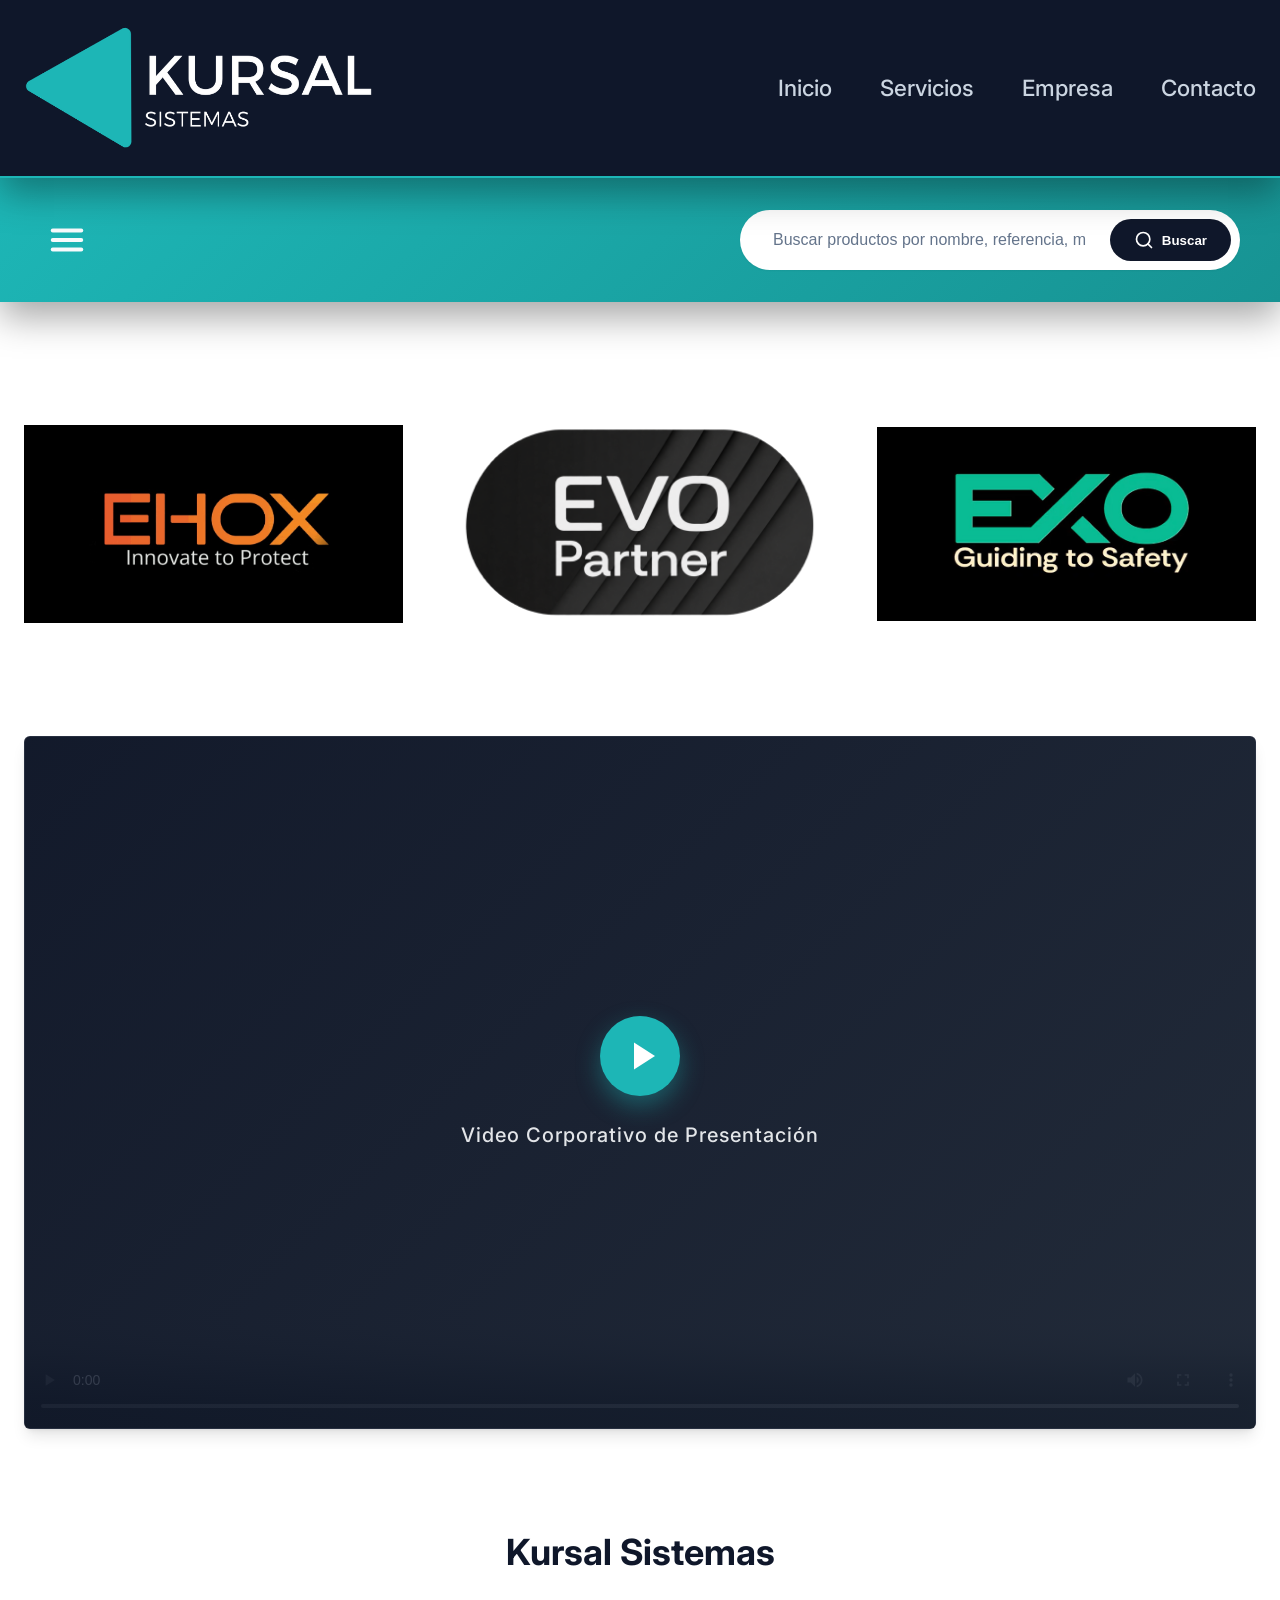
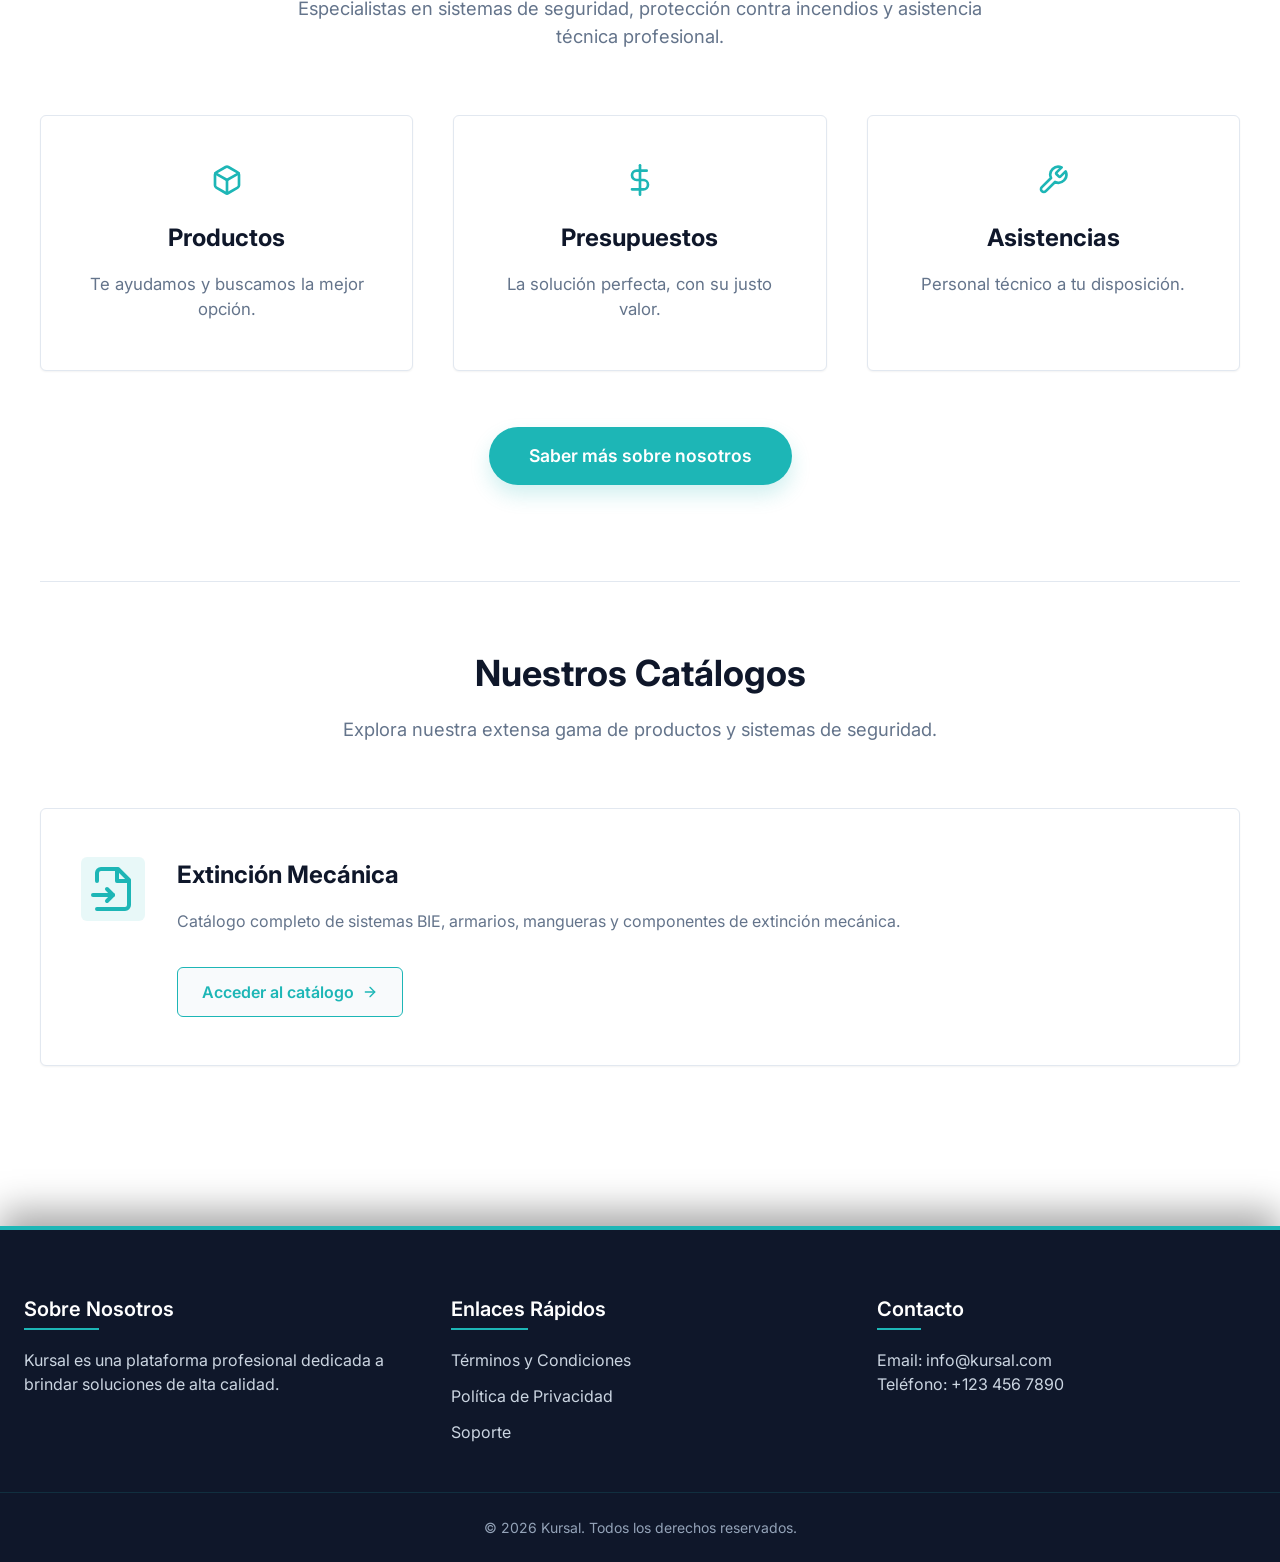
==== index.html @ de5effaa "Initial commit" ====
<!DOCTYPE html>
<html lang="es">
<head>
    <meta charset="UTF-8">
    <meta name="viewport" content="width=device-width, initial-scale=1.0">
    <title>Kursal - Professional Web</title>
    <meta name="description" content="Kursal professional web platform.">
    <!-- Google Fonts for modern typography -->
    <link rel="preconnect" href="https://fonts.googleapis.com">
    <link rel="preconnect" href="https://fonts.gstatic.com" crossorigin>
    <link href="https://fonts.googleapis.com/css2?family=Inter:wght@300;400;500;600;700&display=swap" rel="stylesheet">
    <link rel="stylesheet" href="css/styles.css">
</head>
<body>
    
    <!-- Main Header -->
    <header class="main-header">
        <div class="container header-container">
            <div class="logo">
                <img src="assets/images/logokursal.png" alt="Kursal Logo">
            </div>
            <nav class="main-nav">
                <ul>
                    <li><a href="index.html" class="nav-link">Inicio</a></li>
                    <li><a href="#" class="nav-link">Servicios</a></li>
                    <li><a href="empresa.html" class="nav-link">Empresa</a></li>
                    <li><a href="#" class="nav-link">Contacto</a></li>
                </ul>
            </nav>
        </div>
    </header>

    <!-- Sub Header with Search -->
    <div class="sub-header">
        <div class="container">
            <div class="search-wrapper">
                <button class="menu-toggle-btn" aria-label="Abrir marcas" id="openDrawerBtn">
                    <svg xmlns="http://www.w3.org/2000/svg" width="28" height="28" viewBox="0 0 24 24" fill="none" stroke="currentColor" stroke-width="2.5" stroke-linecap="round" stroke-linejoin="round"><line x1="3" y1="12" x2="21" y2="12"></line><line x1="3" y1="6" x2="21" y2="6"></line><line x1="3" y1="18" x2="21" y2="18"></line></svg>
                </button>
                <form class="search-form" id="home-search-form" action="catalogo.html" method="GET">
                    <input type="text" name="q" class="search-input" placeholder="Buscar productos por nombre, referencia, modelo..." aria-label="Buscar">
                    <button type="submit" class="search-button">
                        <svg xmlns="http://www.w3.org/2000/svg" width="20" height="20" viewBox="0 0 24 24" fill="none" stroke="currentColor" stroke-width="2" stroke-linecap="round" stroke-linejoin="round" class="feather feather-search"><circle cx="11" cy="11" r="8"></circle><line x1="21" y1="21" x2="16.65" y2="16.65"></line></svg>
                        <span class="search-btn-text">Buscar</span>
                    </button>
                </form>
            </div>
        </div>
    </div>

    <!-- Main Content Body (White as requested) -->
    <main class="main-content">
        <div class="container">
            <!-- Contenido principal irá aquí -->
            <section class="showcase-section">
                <div class="showcase-grid">
                    <div class="showcase-item">
                        <img src="assets/images/ehox.png" alt="Ehox">
                    </div>
                    <div class="showcase-item">
                        <img src="assets/images/evo.png" alt="Evo">
                    </div>
                    <div class="showcase-item">
                        <img src="assets/images/exo.png" alt="Exo">
                    </div>
                </div>
            </section>

            <!-- Sección de Video Promocional -->
            <section class="video-section">
                <div class="video-container">
                    <video id="mainVideo" controls class="promo-video">
                        <source src="" type="video/mp4">
                        Tu navegador no soporta el elemento de video.
                    </video>
                    <div class="video-overlay" id="videoOverlay">
                        <div class="play-btn-circle">
                            <svg xmlns="http://www.w3.org/2000/svg" width="36" height="36" viewBox="0 0 24 24" fill="currentColor"><polygon points="6 3 20 12 6 21 6 3"></polygon></svg>
                        </div>
                        <span class="video-overlay-text">Video Corporativo de Presentación</span>
                    </div>
                </div>
            </section>

            <!-- Sección Resumen Empresa -->
            <section class="company-summary-section">
                <div class="summary-header">
                    <h2>Kursal Sistemas</h2>
                    <p>Especialistas en sistemas de seguridad, protección contra incendios y asistencia técnica profesional.</p>
                </div>
                
                <div class="features-grid">
                    <div class="feature-card">
                        <div class="feature-icon">
                            <svg xmlns="http://www.w3.org/2000/svg" width="32" height="32" viewBox="0 0 24 24" fill="none" stroke="var(--primary-color)" stroke-width="2" stroke-linecap="round" stroke-linejoin="round"><path d="M21 16V8a2 2 0 0 0-1-1.73l-7-4a2 2 0 0 0-2 0l-7 4A2 2 0 0 0 3 8v8a2 2 0 0 0 1 1.73l7 4a2 2 0 0 0 2 0l7-4A2 2 0 0 0 21 16z"></path><polyline points="3.27 6.96 12 12.01 20.73 6.96"></polyline><line x1="12" y1="22.08" x2="12" y2="12"></line></svg>
                        </div>
                        <h2>Productos</h2>
                        <p>Te ayudamos y buscamos la mejor opción.</p>
                    </div>
                    
                    <div class="feature-card">
                        <div class="feature-icon">
                            <svg xmlns="http://www.w3.org/2000/svg" width="32" height="32" viewBox="0 0 24 24" fill="none" stroke="var(--primary-color)" stroke-width="2" stroke-linecap="round" stroke-linejoin="round"><line x1="12" y1="1" x2="12" y2="23"></line><path d="M17 5H9.5a3.5 3.5 0 0 0 0 7h5a3.5 3.5 0 0 1 0 7H6"></path></svg>
                        </div>
                        <h2>Presupuestos</h2>
                        <p>La solución perfecta, con su justo valor.</p>
                    </div>

                    <div class="feature-card">
                        <div class="feature-icon">
                            <svg xmlns="http://www.w3.org/2000/svg" width="32" height="32" viewBox="0 0 24 24" fill="none" stroke="var(--primary-color)" stroke-width="2" stroke-linecap="round" stroke-linejoin="round"><path d="M14.7 6.3a1 1 0 0 0 0 1.4l1.6 1.6a1 1 0 0 0 1.4 0l3.77-3.77a6 6 0 0 1-7.94 7.94l-6.91 6.91a2.12 2.12 0 0 1-3-3l6.91-6.91a6 6 0 0 1 7.94-7.94l-3.76 3.76z"></path></svg>
                        </div>
                        <h2>Asistencias</h2>
                        <p>Personal técnico a tu disposición.</p>
                    </div>
                </div>
                
                <div class="summary-footer">
                    <a href="empresa.html" class="btn-more-info">Saber más sobre nosotros</a>
                </div>
            </section>

            <!-- Hub de Catálogos -->
            <section class="catalog-hub-section">
                <div class="summary-header">
                    <h2>Nuestros Catálogos</h2>
                    <p>Explora nuestra extensa gama de productos y sistemas de seguridad.</p>
                </div>
                
                <div class="catalog-grid">
                    <div class="catalog-card">
                        <div class="catalog-icon">
                            <svg xmlns="http://www.w3.org/2000/svg" width="48" height="48" viewBox="0 0 24 24" fill="none" stroke="var(--primary-color)" stroke-width="2" stroke-linecap="round" stroke-linejoin="round"><path d="M4 22h14a2 2 0 0 0 2-2V7.5L14.5 2H6a2 2 0 0 0-2 2v4"></path><polyline points="14 2 14 8 20 8"></polyline><path d="M2 15h10"></path><path d="M9 18l3-3-3-3"></path></svg>
                        </div>
                        <div class="catalog-content">
                            <h3>Extinción Mecánica</h3>
                            <p>Catálogo completo de sistemas BIE, armarios, mangueras y componentes de extinción mecánica.</p>
                            <a href="catalogo.html" class="btn-catalog">Acceder al catálogo <svg xmlns="http://www.w3.org/2000/svg" width="16" height="16" viewBox="0 0 24 24" fill="none" stroke="currentColor" stroke-width="2" stroke-linecap="round" stroke-linejoin="round"><line x1="5" y1="12" x2="19" y2="12"></line><polyline points="12 5 19 12 12 19"></polyline></svg></a>
                        </div>
                    </div>
                    <!-- Se pueden añadir más catálogos aquí en el futuro -->
                </div>
            </section>
        </div>
    </main>

    <!-- Footer -->
    <footer class="main-footer">
        <div class="container footer-container">
            <div class="footer-col">
                <h3>Sobre Nosotros</h3>
                <p>Kursal es una plataforma profesional dedicada a brindar soluciones de alta calidad.</p>
            </div>
            <div class="footer-col">
                <h3>Enlaces Rápidos</h3>
                <ul>
                    <li><a href="#">Términos y Condiciones</a></li>
                    <li><a href="#">Política de Privacidad</a></li>
                    <li><a href="#">Soporte</a></li>
                </ul>
            </div>
            <div class="footer-col">
                <h3>Contacto</h3>
                <p>Email: info@kursal.com</p>
                <p>Teléfono: +123 456 7890</p>
            </div>
        </div>
        <div class="footer-bottom">
            <p>&copy; 2026 Kursal. Todos los derechos reservados.</p>
        </div>
    </footer>

    <!-- Sidebar Drawer (Menú) -->
    <div class="sidebar-drawer" id="brandsDrawer">
        <div class="drawer-overlay"></div>
        <div class="drawer-content">
            <div class="drawer-header">
                <h3>Menú</h3>
                <button class="drawer-close-btn" aria-label="Cerrar menú" id="closeDrawerBtn">
                    <svg xmlns="http://www.w3.org/2000/svg" width="24" height="24" viewBox="0 0 24 24" fill="none" stroke="currentColor" stroke-width="2.5" stroke-linecap="round" stroke-linejoin="round"><line x1="18" y1="6" x2="6" y2="18"></line><line x1="6" y1="6" x2="18" y2="18"></line></svg>
                </button>
            </div>
            <div class="drawer-body">
                <div class="drawer-links-group">
                    <a href="https://ehox.es/" target="_blank" rel="noopener" class="drawer-link-card">
                        <h4>Ehox</h4>
                        <svg class="link-arrow" xmlns="http://www.w3.org/2000/svg" width="18" height="18" viewBox="0 0 24 24" fill="none" stroke="currentColor" stroke-width="2" stroke-linecap="round" stroke-linejoin="round"><line x1="5" y1="12" x2="19" y2="12"></line><polyline points="12 5 19 12 12 19"></polyline></svg>
                    </a>
                    
                    <a href="https://www.exofiretech.es/" target="_blank" rel="noopener" class="drawer-link-card">
                        <h4>Exo</h4>
                        <svg class="link-arrow" xmlns="http://www.w3.org/2000/svg" width="18" height="18" viewBox="0 0 24 24" fill="none" stroke="currentColor" stroke-width="2" stroke-linecap="round" stroke-linejoin="round"><line x1="5" y1="12" x2="19" y2="12"></line><polyline points="12 5 19 12 12 19"></polyline></svg>
                    </a>
                </div>
            </div>
        </div>
    </div>

    <script src="js/script.js" defer></script>
</body>
</html>
---- css/styles.css ----
/* Base Tokens & Reset */
:root {
    --primary-color: #1DB6B6; /* Nuevo Cian adaptado al logo */
    --primary-hover: #179393; /* Cian Oscuro para hover */
    --secondary-color: #475569;
    --header-bg: #0f172a; /* Azul Oscuro Profundo para contrastar con letras blancas */
    --header-text: #f8fafc;
    --header-hover: #38bdf8; /* Celeste brillante */
    --bg-light: #f8fafc;
    --bg-white: #ffffff;
    --text-main: #0f172a;
    --text-muted: #64748b;
    --border-color: #e2e8f0;
    --shadow-sm: 0 1px 2px 0 rgb(0 0 0 / 0.05);
    --shadow-md: 0 4px 6px -1px rgb(0 0 0 / 0.1), 0 2px 4px -2px rgb(0 0 0 / 0.1);
    --shadow-lg: 0 10px 15px -3px rgb(0 0 0 / 0.1), 0 4px 6px -4px rgb(0 0 0 / 0.1);
    --radius-md: 0.375rem;
    --radius-full: 9999px;
    --transition: all 0.3s ease;
}

* {
    margin: 0;
    padding: 0;
    box-sizing: border-box;
}

body {
    font-family: 'Inter', system-ui, -apple-system, sans-serif;
    color: var(--text-main);
    background-color: var(--bg-light);
    line-height: 1.5;
    display: flex;
    flex-direction: column;
    min-height: 100vh;
}

a {
    text-decoration: none;
    color: inherit;
    transition: var(--transition);
}

ul {
    list-style: none;
}

/* Layout Utilities */
.container {
    width: 100%;
    max-width: 1800px; /* Contenedor mucho más ancho para imágenes gigantes */
    margin: 0 auto;
    padding: 0 1.5rem;
}

/* Main Header */
.main-header {
    background-color: var(--header-bg);
    color: var(--header-text);
    border-bottom: 2px solid var(--primary-color);
    box-shadow: 0 15px 35px rgba(0, 0, 0, 0.35);
    position: relative; /* Necesario para que funcione z-index y se vea la sombra */
    z-index: 20; /* Superior al z-index: 10 de .sub-header */
}

.header-container {
    display: flex;
    justify-content: space-between;
    align-items: center;
    height: 11rem; /* Cabecera aún más grande */
}

.logo img {
    height: 130px; /* Logo más grande acorde a la cabecera */
    width: auto;
    object-fit: contain;
}

.main-nav ul {
    display: flex;
    gap: 3rem; /* Más separación entre enlaces */
}

.nav-link {
    font-weight: 500;
    color: #cbd5e1; /* Gris claro */
    font-size: 1.4rem; /* Palabras más grandes */
    position: relative;
}

.nav-link::after {
    content: '';
    position: absolute;
    width: 0;
    height: 2px;
    bottom: -4px;
    left: 0;
    background-color: var(--primary-color);
    transition: var(--transition);
}

.nav-link:hover {
    color: var(--header-text);
}

.nav-link:hover::after {
    width: 100%;
}

/* Sub Header (Buscador) */
.sub-header {
    background: linear-gradient(135deg, var(--primary-color) 0%, var(--primary-hover) 100%);
    padding: 2rem 0; /* Buscador más estrecho */
    box-shadow: 0 15px 35px rgba(0, 0, 0, 0.35);
    position: relative;
    z-index: 10;
}

.search-wrapper {
    max-width: 1200px;
    margin: 0 auto;
    display: flex;
    justify-content: space-between;
    align-items: center;
    gap: 2rem;
}

/* Hamburguesa & Sidebar Drawer */
.menu-toggle-btn {
    background: transparent;
    border: none;
    color: var(--header-text);
    cursor: pointer;
    display: flex;
    align-items: center;
    justify-content: center;
    padding: 0.5rem;
    border-radius: var(--radius-full);
    transition: var(--transition);
    flex-shrink: 0;
}

.menu-toggle-btn svg {
    width: 28px;
    height: 28px;
    transition: var(--transition);
}

@media (min-width: 1025px) {
    .menu-toggle-btn svg {
        width: 38px;
        height: 38px;
    }
}

.menu-toggle-btn:hover {
    color: var(--header-bg); /* Azul fuerte */
}

/* Sidebar Drawer */
.sidebar-drawer {
    position: fixed;
    top: 0;
    left: 0;
    width: 100vw;
    height: 100vh;
    z-index: 1000;
    visibility: hidden;
    transition: visibility 0.4s ease;
}

.sidebar-drawer.active {
    visibility: visible;
}

.drawer-overlay {
    position: absolute;
    inset: 0;
    background-color: rgba(2, 6, 23, 0.7);
    backdrop-filter: blur(6px);
    -webkit-backdrop-filter: blur(6px);
    opacity: 0;
    transition: opacity 0.4s ease;
}

.sidebar-drawer.active .drawer-overlay {
    opacity: 1;
}

.drawer-content {
    position: absolute;
    top: 0;
    left: -340px;
    width: 300px;
    height: 100%;
    background-color: var(--header-bg); /* Azul fuerte */
    box-shadow: 6px 0 30px rgba(0, 0, 0, 0.35);
    display: flex;
    flex-direction: column;
    transition: left 0.4s cubic-bezier(0.16, 1, 0.3, 1);
    border-right: 4px solid var(--primary-color); /* Borde cian */
}

.sidebar-drawer.active .drawer-content {
    left: 0;
}

/* Header del panel */
.drawer-header {
    padding: 2.5rem 2rem;
    display: flex;
    justify-content: space-between;
    align-items: center;
    border-bottom: 1px solid rgba(29, 182, 182, 0.2); /* Línea cian translúcida */
}

.drawer-header h3 {
    font-size: 0.8rem;
    font-weight: 700;
    letter-spacing: 0.18em;
    text-transform: uppercase;
    color: var(--primary-color); /* Texto cian */
}

.drawer-close-btn {
    background: transparent;
    border: none;
    color: var(--primary-color); /* Icono cian */
    cursor: pointer;
    display: flex;
    align-items: center;
    justify-content: center;
}

/* Cuerpo del panel */
.drawer-body {
    flex-grow: 1;
    padding: 1.5rem 2rem;
    overflow-y: auto;
}

.drawer-links-group {
    display: flex;
    flex-direction: column;
}

/* Enlace corporativo — sin bordes, sin hover, solo texto */
.drawer-link-card {
    display: flex;
    align-items: center;
    justify-content: space-between;
    padding: 1.25rem 0;
    text-decoration: none !important;
    border-bottom: 1px solid rgba(29, 182, 182, 0.2); /* Línea divisoria cian translúcida */
}

.drawer-link-card:last-child {
    border-bottom: none;
}

.drawer-link-card h4 {
    color: var(--primary-color); /* Texto cian */
    font-size: 1.25rem;
    font-weight: 600;
    margin: 0;
    letter-spacing: 0.01em;
}

.drawer-link-card .link-arrow {
    color: var(--primary-color); /* Flecha cian */
    flex-shrink: 0;
    opacity: 0.7;
}

.search-form {
    display: flex;
    background: var(--bg-white);
    padding: 0.5rem;
    border-radius: var(--radius-full);
    border: 1px solid transparent;
    box-shadow: var(--shadow-sm);
    transition: var(--transition);
    max-width: 500px;
    width: 100%;
}

.search-form:focus-within {
    box-shadow: 0 0 0 4px rgba(255, 255, 255, 0.4);
}

.search-input {
    flex-grow: 1;
    min-width: 0; /* Permite encogerse en flexbox */
    width: 100%;
    background: transparent;
    border: none;
    padding: 0.75rem 1.5rem;
    color: var(--text-main);
    font-size: 1rem;
    outline: none;
}

.search-input::placeholder {
    color: var(--text-muted);
}

.search-button {
    background-color: var(--header-bg);
    color: white;
    border: none;
    padding: 0 1.5rem;
    border-radius: var(--radius-full);
    font-weight: 600;
    cursor: pointer;
    display: flex;
    align-items: center;
    gap: 0.5rem;
    transition: var(--transition);
}

.search-button:hover {
    background-color: #1e293b;
    transform: translateY(-1px);
    box-shadow: var(--shadow-md);
}

/* Main Content Body */
.main-content {
    background-color: var(--bg-white);
    flex-grow: 1;
    padding: 4rem 0;
}

/* Footer */
.main-footer {
    background-color: var(--header-bg);
    color: #e2e8f0;
    padding-top: 4rem;
    border-top: 4px solid var(--primary-color); /* Borde superior cian */
    box-shadow: 0 -15px 35px rgba(0, 0, 0, 0.35);
    position: relative;
    z-index: 10;
}

.footer-container {
    display: grid;
    grid-template-columns: repeat(auto-fit, minmax(250px, 1fr));
    gap: 3rem;
    margin-bottom: 3rem;
}

.footer-col h3 {
    color: white;
    font-size: 1.25rem;
    font-weight: 600;
    margin-bottom: 1.5rem;
    position: relative;
    display: inline-block;
}

.footer-col h3::after {
    content: '';
    position: absolute;
    width: 50%;
    height: 2px;
    bottom: -6px;
    left: 0;
    background-color: var(--primary-color);
}

.footer-col p {
    color: #cbd5e1;
}

.footer-col ul {
    display: flex;
    flex-direction: column;
    gap: 0.75rem;
}

.footer-col a {
    color: #cbd5e1;
}

.footer-col a:hover {
    color: var(--primary-color);
    padding-left: 0.35rem;
}

.footer-bottom {
    border-top: 1px solid rgba(29, 182, 182, 0.15);
    padding: 1.5rem 0;
    text-align: center;
    color: #94a3b8;
    font-size: 0.875rem;
}

/* Showcase Section */
.showcase-section {
    margin-top: 2rem;
    padding: 0; /* Quitamos padding duplicado ya que está dentro de .container */
}

.showcase-grid {
    display: grid;
    grid-template-columns: repeat(3, 1fr);
    gap: 3rem;
    align-items: center;
}

.showcase-item {
    text-align: center;
}

.showcase-item img {
    width: 100%;
    height: auto;
    max-height: 1200px;
    object-fit: contain;
}

/* Active Navigation Item */
.nav-link.active {
    color: var(--header-text);
}

.nav-link.active::after {
    width: 100%;
}

/* Medium Container (Narrower layout for text readability) */
.container-medium {
    max-width: 1200px;
}

/* Company Hero Section */
.company-hero {
    text-align: center;
    margin-bottom: 5rem;
}

.company-hero h1 {
    font-size: 2.25rem;
    font-weight: 600;
    color: var(--text-main);
    line-height: 1.4;
    max-width: 900px;
    margin: 0 auto;
}

/* Company Features Section */
.company-features {
    margin-bottom: 6rem;
}

.features-grid {
    display: grid;
    grid-template-columns: repeat(3, 1fr);
    gap: 2.5rem;
}

.feature-card {
    background-color: var(--bg-white);
    border: 1px solid var(--border-color);
    border-radius: var(--radius-md);
    padding: 3rem 2rem;
    text-align: center;
    box-shadow: var(--shadow-sm);
    transition: var(--transition);
}


.feature-icon {
    margin-bottom: 1.5rem;
    display: flex;
    justify-content: center;
    align-items: center;
}

.feature-card h2 {
    font-size: 1.50rem;
    font-weight: 700;
    margin-bottom: 1rem;
    color: var(--text-main);
}

.feature-card p {
    color: var(--text-muted);
    font-size: 1.05rem;
}

/* Company Details Section */
.company-details {
    padding: 5rem 0;
    border-top: 1px solid var(--border-color);
}

.details-content {
    display: grid;
    grid-template-columns: 1.2fr 1.8fr;
    gap: 4rem;
}

.details-main-heading h2 {
    font-size: 2.5rem;
    font-weight: 700;
    line-height: 1.3;
    color: var(--text-main);
}

.details-main-heading h2 span {
    color: var(--primary-color);
}

.details-paragraphs {
    display: flex;
    flex-direction: column;
    gap: 1.5rem;
}

.details-paragraphs p {
    font-size: 1.1rem;
    color: var(--secondary-color);
    line-height: 1.7;
}

.details-paragraphs .highlight-p {
    font-size: 1.25rem;
    color: var(--text-main);
    font-weight: 500;
    line-height: 1.6;
}

/* Video Section */
.video-section {
    margin-top: 5rem;
    margin-bottom: 2rem;
}

.video-container {
    position: relative;
    width: 100%;
    max-width: 1400px;
    margin: 0 auto;
    aspect-ratio: 16 / 9;
    background-color: var(--header-bg);
    border-radius: var(--radius-md);
    overflow: hidden;
    box-shadow: var(--shadow-lg);
    border: 1px solid rgba(255, 255, 255, 0.1);
}

.promo-video {
    width: 100%;
    height: 100%;
    object-fit: cover;
    display: block;
}

.video-overlay {
    position: absolute;
    inset: 0;
    background: linear-gradient(135deg, rgba(15, 23, 42, 0.9) 0%, rgba(30, 41, 59, 0.8) 100%);
    display: flex;
    flex-direction: column;
    align-items: center;
    justify-content: center;
    gap: 1.5rem;
    cursor: pointer;
    transition: var(--transition);
    z-index: 5;
}

.video-overlay:hover {
    background: linear-gradient(135deg, rgba(15, 23, 42, 0.85) 0%, rgba(30, 41, 59, 0.75) 100%);
}

.play-btn-circle {
    width: 80px;
    height: 80px;
    background-color: var(--primary-color);
    color: white;
    border-radius: var(--radius-full);
    display: flex;
    align-items: center;
    justify-content: center;
    padding-left: 6px; /* Centrar icono de play */
    box-shadow: 0 10px 25px rgba(29, 182, 182, 0.4);
    transition: var(--transition);
}

.video-overlay:hover .play-btn-circle {
    transform: scale(1.1);
    background-color: var(--primary-hover);
    box-shadow: 0 12px 30px rgba(29, 182, 182, 0.6);
}

.video-overlay-text {
    color: var(--header-text);
    font-size: 1.25rem;
    font-weight: 500;
    letter-spacing: 0.05em;
    opacity: 0.9;
    transition: var(--transition);
}

.video-overlay:hover .video-overlay-text {
    opacity: 1;
    color: var(--primary-color);
}

@media (max-width: 768px) {
    .video-section {
        margin-top: 3rem;
    }
    
    .play-btn-circle {
        width: 60px;
        height: 60px;
        padding-left: 4px;
    }
    
    .play-btn-circle svg {
        width: 28px;
        height: 28px;
    }
    
    .video-overlay-text {
        font-size: 1rem;
    }
}

/* Company Summary Section in Home */
.company-summary-section {
    max-width: 1200px;
    margin: 6rem auto 4rem auto;
}

.summary-header {
    text-align: center;
    margin-bottom: 4rem;
}

.summary-header h2 {
    font-size: 2.25rem;
    font-weight: 700;
    color: var(--text-main);
    margin-bottom: 1rem;
}

.summary-header p {
    color: var(--text-muted);
    font-size: 1.15rem;
    max-width: 700px;
    margin: 0 auto;
}

.summary-footer {
    text-align: center;
    margin-top: 3.5rem;
}

.btn-more-info {
    display: inline-block;
    background-color: var(--primary-color);
    color: white;
    padding: 1rem 2.5rem;
    border-radius: var(--radius-full);
    font-weight: 600;
    font-size: 1.1rem;
    box-shadow: 0 10px 20px rgba(29, 182, 182, 0.2);
    transition: var(--transition);
}

.btn-more-info:hover {
    background-color: var(--primary-hover);
    transform: translateY(-2px);
    box-shadow: 0 12px 25px rgba(29, 182, 182, 0.4);
}

@media (max-width: 768px) {
    .catalog-container {
        grid-template-columns: 1fr;
    }
    
    .catalog-sidebar {
        position: static;
        margin-bottom: 2rem;
    }
    
    .catalog-products-grid {
        grid-template-columns: 1fr;
    }
    
    .company-summary-section {
        margin: 4rem auto 2rem auto;
    }
    
    .summary-header {
        margin-bottom: 2.5rem;
    }
    
    .summary-header h2 {
        font-size: 1.75rem;
    }
    
    .summary-header p {
        font-size: 1rem;
    }
    
    .btn-more-info {
        padding: 0.85rem 2rem;
        font-size: 1rem;
    }
}

/* Catalog Hub Section */
.catalog-hub-section {
    max-width: 1200px;
    margin: 6rem auto 6rem auto;
    padding-top: 4rem;
    border-top: 1px solid var(--border-color);
}

.catalog-grid {
    display: grid;
    grid-template-columns: repeat(auto-fit, minmax(320px, 1fr));
    gap: 3rem;
}

.catalog-card {
    display: flex;
    align-items: flex-start;
    gap: 2rem;
    background-color: var(--bg-white);
    border: 1px solid var(--border-color);
    border-radius: var(--radius-md);
    padding: 3rem 2.5rem;
    box-shadow: var(--shadow-sm);
    transition: var(--transition);
}

.catalog-card:hover {
    box-shadow: var(--shadow-md);
    border-color: var(--primary-color);
    transform: translateY(-5px);
}

.catalog-icon {
    flex-shrink: 0;
    width: 64px;
    height: 64px;
    background-color: rgba(29, 182, 182, 0.1);
    border-radius: var(--radius-md);
    display: flex;
    align-items: center;
    justify-content: center;
}

.catalog-content h3 {
    font-size: 1.5rem;
    font-weight: 700;
    margin-bottom: 1rem;
    color: var(--text-main);
}

.catalog-content p {
    color: var(--text-muted);
    line-height: 1.6;
    margin-bottom: 2rem;
}

.btn-catalog {
    display: inline-flex;
    align-items: center;
    gap: 0.5rem;
    background-color: var(--bg-light);
    color: var(--primary-color);
    font-weight: 600;
    padding: 0.75rem 1.5rem;
    border-radius: var(--radius-md);
    border: 1px solid var(--primary-color);
    transition: var(--transition);
}

.btn-catalog:hover {
    background-color: var(--primary-color);
    color: white;
    box-shadow: 0 4px 12px rgba(29, 182, 182, 0.3);
}

/* Catalog Page Layout */
.catalog-page {
    padding: 3rem 0 6rem 0;
    background-color: var(--bg-light);
}

.catalog-container {
    display: grid;
    grid-template-columns: 280px 1fr;
    gap: 3rem;
    align-items: start;
}

/* Sidebar */
.catalog-sidebar {
    background: var(--bg-white);
    border: 1px solid var(--border-color);
    border-radius: var(--radius-md);
    padding: 1.5rem;
    position: sticky;
    top: 2rem;
    box-shadow: var(--shadow-sm);
}

.sidebar-header {
    border-bottom: 1px solid var(--border-color);
    padding-bottom: 1rem;
    margin-bottom: 1rem;
}

.sidebar-header h2 {
    font-size: 1.25rem;
    color: var(--text-main);
}

.sidebar-filters h3 {
    font-size: 0.9rem;
    text-transform: uppercase;
    letter-spacing: 0.05em;
    color: var(--text-muted);
    margin-bottom: 1rem;
}

#subcategory-filter-list {
    list-style: none;
    padding: 0;
    margin: 0;
    display: flex;
    flex-direction: column;
    gap: 0.25rem;
    max-height: 65vh;
    overflow-y: auto;
}

#subcategory-filter-list::-webkit-scrollbar {
    width: 4px;
}

#subcategory-filter-list::-webkit-scrollbar-thumb {
    background: var(--primary-color);
    border-radius: 4px;
}

.filter-btn {
    width: 100%;
    text-align: left;
    padding: 0.7rem 1rem;
    background: transparent;
    border: 1px solid transparent;
    border-radius: var(--radius-sm);
    color: var(--text-main);
    font-size: 0.85rem;
    font-weight: 500;
    cursor: pointer;
    transition: var(--transition);
    font-family: inherit;
}

.filter-btn:hover {
    background-color: rgba(29, 182, 182, 0.06);
    color: var(--primary-color);
}

.filter-btn.active {
    background-color: var(--primary-color);
    color: white;
    box-shadow: var(--shadow-sm);
}

/* Botón "Todos" con icono */
.filter-all {
    display: flex;
    align-items: center;
    gap: 0.6rem;
    padding: 0.85rem 1rem;
    margin-bottom: 0.5rem;
    border-bottom: 1px solid var(--border-color);
    border-radius: 0;
    padding-bottom: 1rem;
}

/* Grupo de categoría */
.filter-group {
    border-bottom: 1px solid rgba(0,0,0,0.04);
}

.filter-category {
    display: flex;
    align-items: center;
    justify-content: space-between;
    padding: 0.85rem 1rem;
    font-weight: 600;
    font-size: 0.88rem;
}

.filter-category.active {
    background-color: var(--primary-color);
    color: white;
}

.filter-category.parent-active {
    background-color: rgba(29, 182, 182, 0.1);
    color: var(--primary-color);
    border-color: rgba(29, 182, 182, 0.2);
}

.filter-cat-name {
    flex: 1;
    min-width: 0;
    overflow: hidden;
    text-overflow: ellipsis;
    white-space: nowrap;
}

.filter-cat-meta {
    display: flex;
    align-items: center;
    gap: 0.4rem;
    flex-shrink: 0;
}

.filter-count {
    font-size: 0.7rem;
    background-color: rgba(0,0,0,0.06);
    padding: 0.15rem 0.5rem;
    border-radius: 10px;
    font-weight: 600;
    color: var(--text-muted);
}

.filter-btn.active .filter-count {
    background-color: rgba(255,255,255,0.25);
    color: white;
}

.filter-chevron {
    transition: transform 0.25s ease;
    flex-shrink: 0;
}

/* Submenú desplegable */
.filter-submenu {
    list-style: none;
    padding: 0;
    margin: 0;
    max-height: 0;
    overflow: hidden;
    transition: max-height 0.3s ease;
}

.filter-submenu.open {
    max-height: 2000px;
}

.filter-group:has(.filter-submenu.open) .filter-chevron {
    transform: rotate(180deg);
}

.filter-sub {
    padding: 0.55rem 1rem 0.55rem 1.75rem;
    font-size: 0.82rem;
    font-weight: 400;
    display: flex;
    align-items: center;
    justify-content: space-between;
    gap: 0.5rem;
    border-left: 2px solid transparent;
    border-radius: 0;
}

.filter-sub:hover {
    border-left-color: var(--primary-color);
    background-color: rgba(29, 182, 182, 0.04);
}

.filter-sub.active {
    border-left-color: white;
    background-color: var(--primary-color);
    color: white;
    border-radius: 0;
}

/* Catalog Main Content */
.catalog-header-bar {
    display: flex;
    justify-content: space-between;
    align-items: center;
    margin-bottom: 2rem;
    padding-bottom: 1rem;
    border-bottom: 1px solid var(--border-color);
}

.catalog-header-bar h2 {
    font-size: 1.5rem;
    color: var(--text-main);
}

.product-count {
    font-size: 0.9rem;
    color: var(--text-muted);
    font-weight: 600;
}

.catalog-products-grid {
    display: grid;
    grid-template-columns: repeat(auto-fill, minmax(280px, 1fr));
    gap: 2rem;
    margin-bottom: 3rem;
}

/* Product Card */
.product-card {
    background: var(--bg-white);
    border: 1px solid var(--border-color);
    border-radius: var(--radius-md);
    overflow: hidden;
    display: flex;
    flex-direction: column;
    transition: var(--transition);
    box-shadow: var(--shadow-sm);
}

.product-card:hover {
    transform: translateY(-5px);
    box-shadow: var(--shadow-md);
    border-color: var(--primary-color);
}

.product-img-wrapper {
    width: 100%;
    height: 220px;
    background-color: #ffffff;
    display: flex;
    align-items: center;
    justify-content: center;
    padding: 1rem;
    border-bottom: 1px solid var(--border-color);
}

.product-img-wrapper img {
    max-width: 100%;
    max-height: 100%;
    object-fit: contain;
}

.no-image-placeholder {
    display: flex;
    flex-direction: column;
    align-items: center;
    justify-content: center;
    gap: 0.25rem;
    width: 100%;
    height: 100%;
    position: relative;
}

.no-image-placeholder .no-image-x {
    position: absolute;
    top: 50%;
    left: 50%;
    transform: translate(-50%, -50%);
    opacity: 0.6;
}

.product-info {
    padding: 1.5rem;
    display: flex;
    flex-direction: column;
    flex-grow: 1;
}

.product-ref {
    font-size: 0.8rem;
    color: var(--primary-color);
    font-weight: 700;
    margin-bottom: 0.5rem;
    text-transform: uppercase;
}

.product-title {
    font-size: 1.1rem;
    font-weight: 600;
    color: var(--text-main);
    margin-bottom: 0.25rem;
    line-height: 1.4;
}

.product-model {
    font-size: 0.9rem;
    color: var(--text-muted);
    margin-bottom: 1rem;
}

.product-desc {
    font-size: 0.9rem;
    color: var(--text-muted);
    line-height: 1.5;
    margin-bottom: 1.5rem;
    flex-grow: 1;
}

.btn-product-detail {
    display: inline-block;
    text-align: center;
    width: 100%;
    padding: 0.75rem;
    background-color: transparent;
    border: 1px solid var(--primary-color);
    color: var(--primary-color);
    border-radius: var(--radius-sm);
    font-weight: 600;
    transition: var(--transition);
}

.btn-product-detail:hover {
    background-color: var(--primary-color);
    color: white;
}

/* Pagination */
.pagination-controls {
    display: flex;
    align-items: center;
    justify-content: center;
    gap: 1.5rem;
    padding-top: 2rem;
    border-top: 1px solid var(--border-color);
}

.btn-page {
    display: flex;
    align-items: center;
    gap: 0.5rem;
    padding: 0.75rem 1.25rem;
    background-color: var(--bg-white);
    border: 1px solid var(--border-color);
    border-radius: var(--radius-sm);
    color: var(--text-main);
    font-weight: 600;
    cursor: pointer;
    transition: var(--transition);
}

.btn-page:hover:not(:disabled) {
    background-color: var(--primary-color);
    color: white;
    border-color: var(--primary-color);
}

.btn-page:disabled {
    opacity: 0.5;
    cursor: not-allowed;
    background-color: #f1f3f5;
}

.page-info {
    font-weight: 600;
    color: var(--text-muted);
}

.loading-spinner, .empty-msg {
    text-align: center;
    padding: 3rem;
    color: var(--text-muted);
    font-weight: 500;
    font-size: 1.1rem;
}

/* Search Enhancements */
.search-form {
    position: relative;
}

.search-clear-btn {
    position: absolute;
    right: 110px;
    top: 50%;
    transform: translateY(-50%);
    background: none;
    border: none;
    color: var(--text-muted);
    cursor: pointer;
    padding: 4px;
    display: flex;
    align-items: center;
    justify-content: center;
    border-radius: 50%;
    transition: var(--transition);
    z-index: 2;
}

.search-clear-btn:hover {
    color: var(--text-main);
    background-color: rgba(0,0,0,0.06);
}

.search-highlight {
    background-color: rgba(29, 182, 182, 0.2);
    color: var(--primary-color);
    font-weight: 700;
    padding: 0.05em 0.15em;
    border-radius: 2px;
}

.empty-search-state {
    text-align: center;
    padding: 5rem 2rem;
    color: var(--text-muted);
    display: flex;
    flex-direction: column;
    align-items: center;
    gap: 1.5rem;
}

.empty-search-state p {
    font-size: 1.1rem;
    max-width: 400px;
    line-height: 1.6;
}

/* Product Details Modal */
.product-modal {
    display: none;
    position: fixed;
    z-index: 1000;
    left: 0;
    top: 0;
    width: 100%;
    height: 100%;
    background-color: rgba(0, 0, 0, 0.7);
    backdrop-filter: blur(5px);
    overflow: auto;
    opacity: 0;
    transition: opacity 0.3s ease;
}

.product-modal.show {
    display: flex;
    align-items: center;
    justify-content: center;
    opacity: 1;
}

.product-modal-content {
    background-color: var(--bg-white);
    margin: auto;
    padding: 0;
    border-radius: var(--radius-lg);
    box-shadow: 0 15px 40px rgba(0,0,0,0.25);
    width: 90%;
    max-width: 900px;
    max-height: 90vh;
    overflow: hidden;
    position: relative;
    transform: translateY(20px);
    transition: transform 0.3s ease;
    display: flex;
    flex-direction: column;
}

.product-modal.show .product-modal-content {
    transform: translateY(0);
}

.product-modal-close {
    position: absolute;
    top: 15px;
    right: 20px;
    color: var(--text-muted);
    font-size: 32px;
    font-weight: bold;
    cursor: pointer;
    transition: color 0.3s;
    z-index: 10;
}

.product-modal-close:hover,
.product-modal-close:focus {
    color: var(--primary-color);
}

.product-modal-grid {
    display: grid;
    grid-template-columns: 1fr 1fr;
    height: 100%;
}

.product-modal-image-col {
    background-color: #f8f9fa;
    padding: 2rem;
    display: flex;
    align-items: center;
    justify-content: center;
    border-right: 1px solid var(--border-color);
}

#product-modal-image-container {
    width: 100%;
    height: 100%;
    display: flex;
    align-items: center;
    justify-content: center;
}

#product-modal-image-container img {
    max-width: 100%;
    max-height: 65vh;
    object-fit: contain;
    border-radius: var(--radius-md);
}

.product-modal-info-col {
    padding: 2.5rem;
    display: flex;
    flex-direction: column;
    overflow-y: auto;
    max-height: 85vh;
}

.product-modal-ref {
    font-size: 0.9rem;
    color: var(--text-muted);
    font-weight: 600;
    margin-bottom: 0.5rem;
    display: block;
}

.product-modal-title {
    font-size: 1.5rem;
    color: var(--text-main);
    margin-bottom: 0.5rem;
    line-height: 1.3;
}

.product-modal-divider {
    height: 1px;
    background-color: var(--border-color);
    margin: 1.5rem 0;
    width: 100%;
}

.product-modal-desc-scroll {
    flex-grow: 1;
}

.product-modal-features {
    list-style: none;
    padding: 0;
    margin: 0;
    display: flex;
    flex-direction: column;
    gap: 0.75rem;
}

.product-modal-features li {
    font-size: 0.95rem;
    color: var(--text-light);
    display: flex;
    align-items: flex-start;
    line-height: 1.5;
}

.product-modal-features li strong {
    color: var(--text-main);
    min-width: 120px;
    margin-right: 10px;
}

@media (max-width: 768px) {
    .product-modal-grid {
        grid-template-columns: 1fr;
        grid-template-rows: auto 1fr;
    }
    
    .product-modal-image-col {
        border-right: none;
        border-bottom: 1px solid var(--border-color);
        padding: 1.5rem;
    }
    
    #product-modal-image-container img {
        max-height: 35vh;
    }
    
    .product-modal-info-col {
        padding: 1.5rem;
    }
}

.clickable-image {
    cursor: pointer;
    transition: opacity 0.2s;
}

.clickable-image:hover {
    opacity: 0.85;
}

/* --- RESPONSIVE OPTIMIZATIONS --- */

/* Tablets / Medium screens (1024px y menores) */
@media (max-width: 1024px) {
    .header-container {
        height: auto;
        flex-direction: column;
        padding: 2rem 1.5rem;
        gap: 1.5rem;
    }

    .logo img {
        height: 100px;
    }

    .main-nav ul {
        gap: 2rem;
    }

    .nav-link {
        font-size: 1.2rem;
    }

    .showcase-grid {
        grid-template-columns: repeat(2, 1fr);
        gap: 2rem;
    }

    .showcase-item img {
        max-height: 600px;
    }

    /* Company Page Adjustments */
    .details-content {
        grid-template-columns: 1fr;
        gap: 2rem;
    }

    /* Catalog Page Adjustments */
    .catalog-container {
        grid-template-columns: 1fr;
        gap: 2rem;
    }
    
    .catalog-sidebar {
        position: static;
        margin-bottom: 1rem;
    }
    
    #subcategory-filter-list {
        max-height: 40vh;
    }
}

/* Mobile Screens (768px y menores) */
@media (max-width: 768px) {
    .sub-header {
        padding: 1.5rem 0;
    }

    .search-wrapper {
        max-width: 95%;
        flex-direction: row; /* Horizontal en móviles */
        justify-content: space-between;
        align-items: center;
        gap: 1rem;
    }

    .search-form {
        padding: 0.35rem; 
        align-items: center;
    }

    .search-input {
        padding: 0.5rem 1rem;
        font-size: 0.9rem;
    }

    .search-btn-text {
        display: none;
    }

    .search-button {
        padding: 0;
        width: 42px;
        height: 42px;
        justify-content: center;
        flex-shrink: 0;
        border-radius: var(--radius-full);
    }

    .showcase-grid {
        grid-template-columns: 1fr;
        gap: 3rem;
    }

    .showcase-item img {
        max-height: 450px;
    }

    .catalog-products-grid {
        grid-template-columns: 1fr;
        gap: 1.5rem;
    }

    /* Company Page Mobile Adjustments */
    .company-hero {
        margin-bottom: 3rem;
    }

    .company-hero h1 {
        font-size: 1.75rem;
    }

    .features-grid {
        grid-template-columns: 1fr;
        gap: 1.5rem;
    }

    .feature-card {
        padding: 2rem 1.5rem;
    }

    .company-details {
        padding: 3rem 0;
    }

    .details-main-heading h2 {
        font-size: 2rem;
    }

    .details-paragraphs .highlight-p {
        font-size: 1.15rem;
    }
}

/* Extra Small Mobile Screens (480px y menores) */
@media (max-width: 480px) {
    .logo img {
        height: 75px;
    }

    .main-nav ul {
        gap: 1rem;
        flex-wrap: wrap;
        justify-content: center;
    }

    .nav-link {
        font-size: 1rem;
    }

    .showcase-item img {
        max-height: 320px;
    }
}
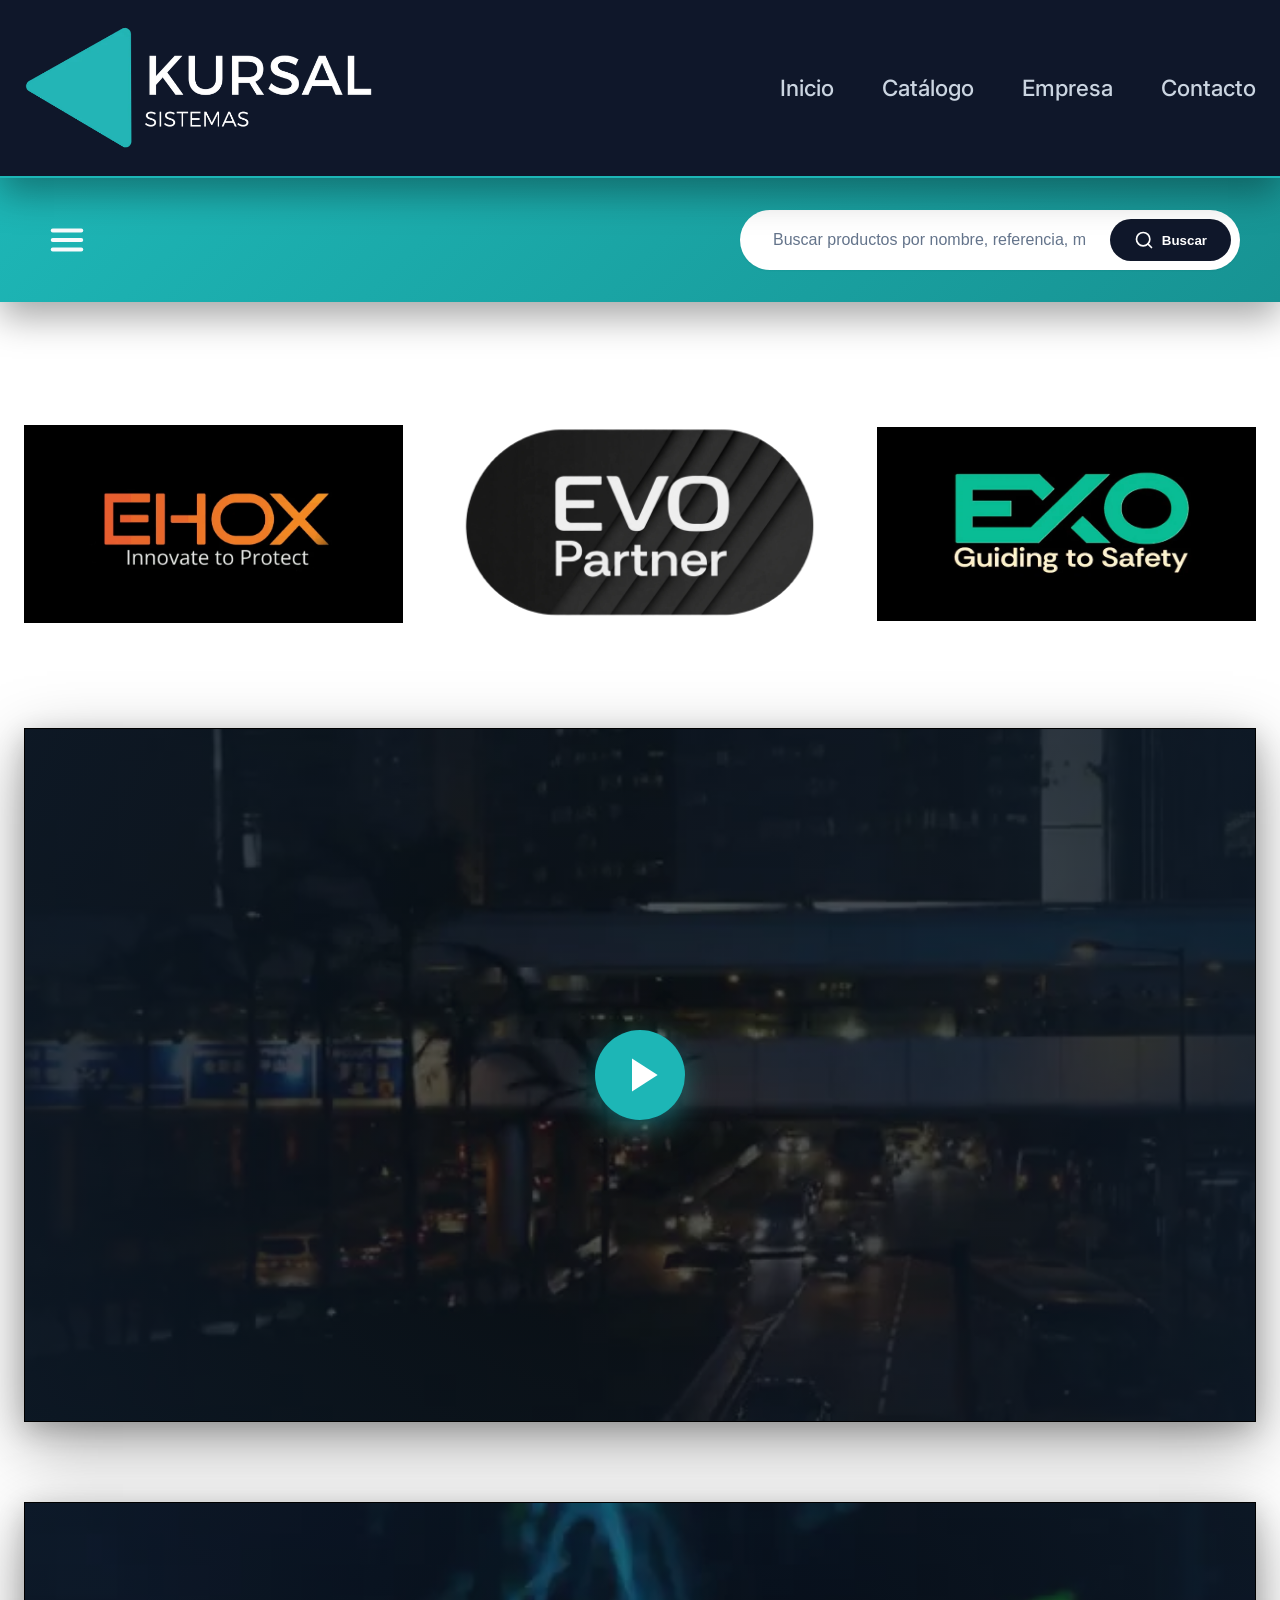
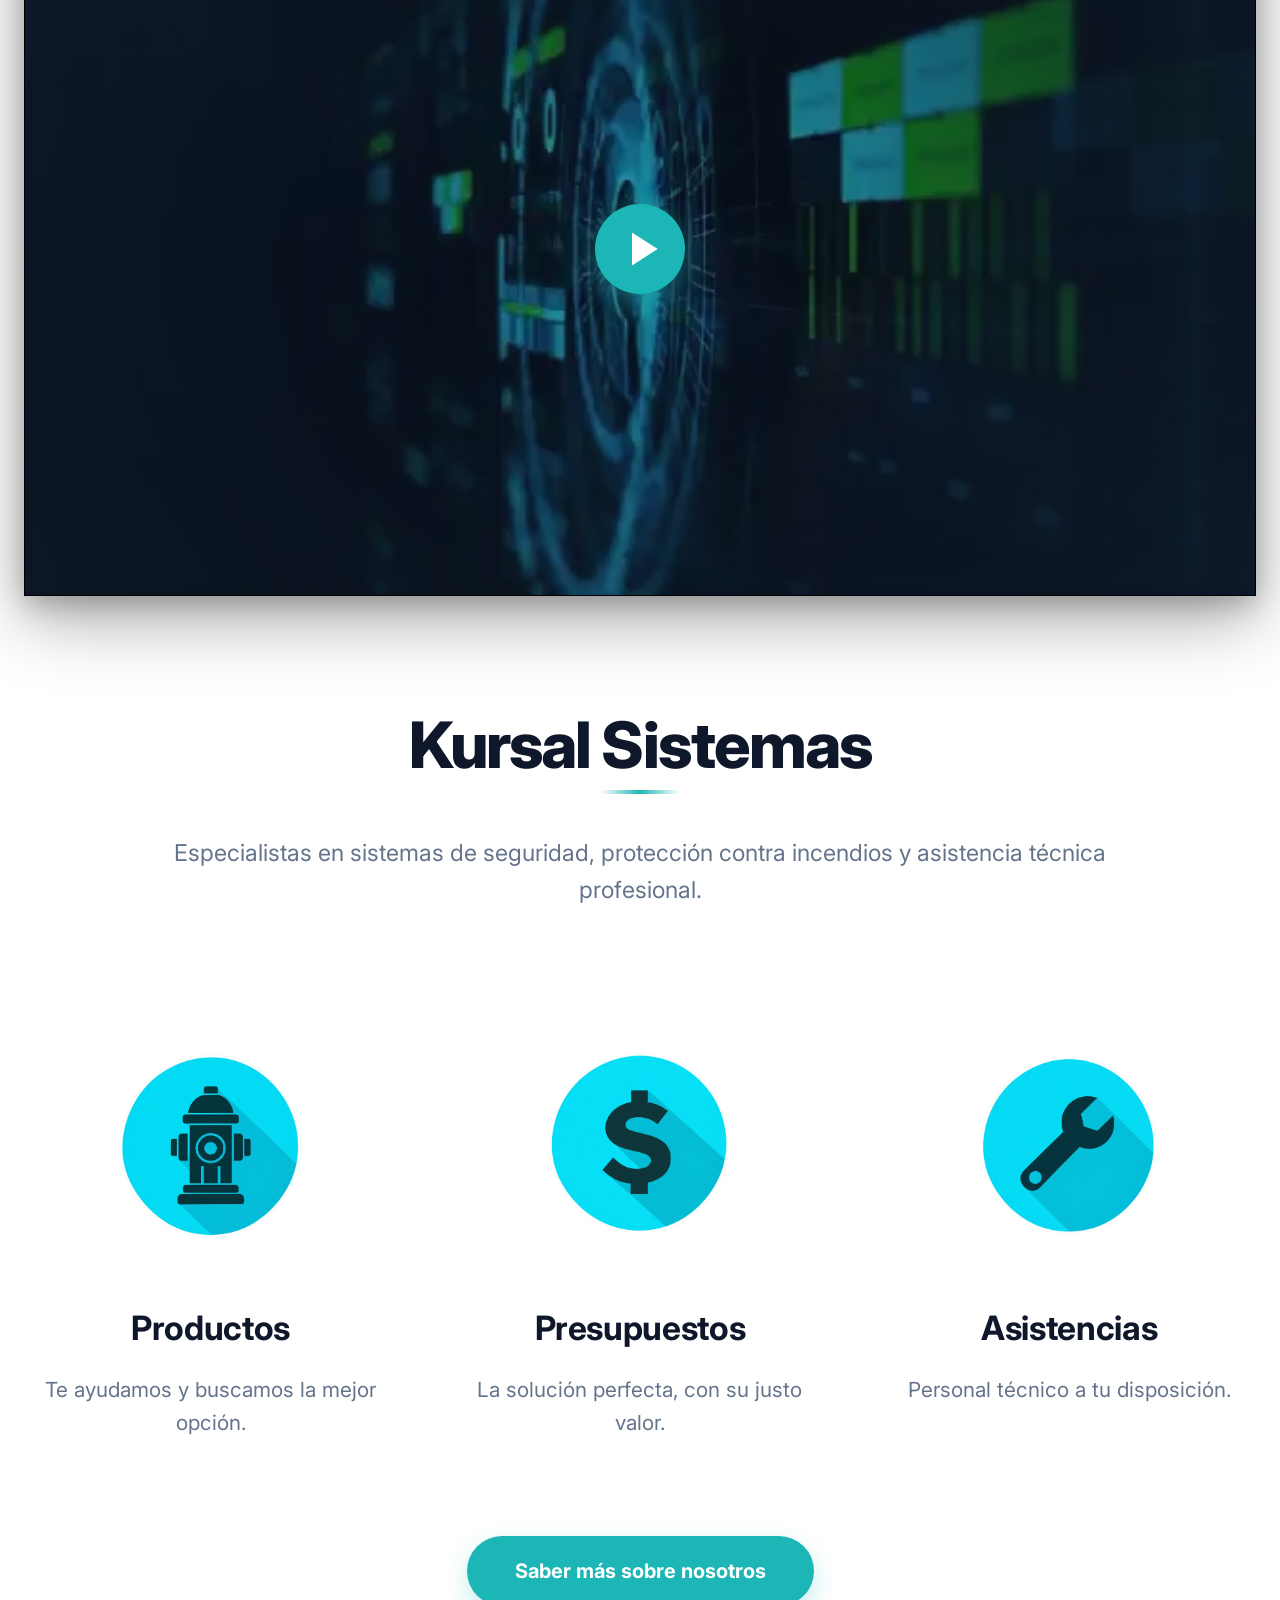
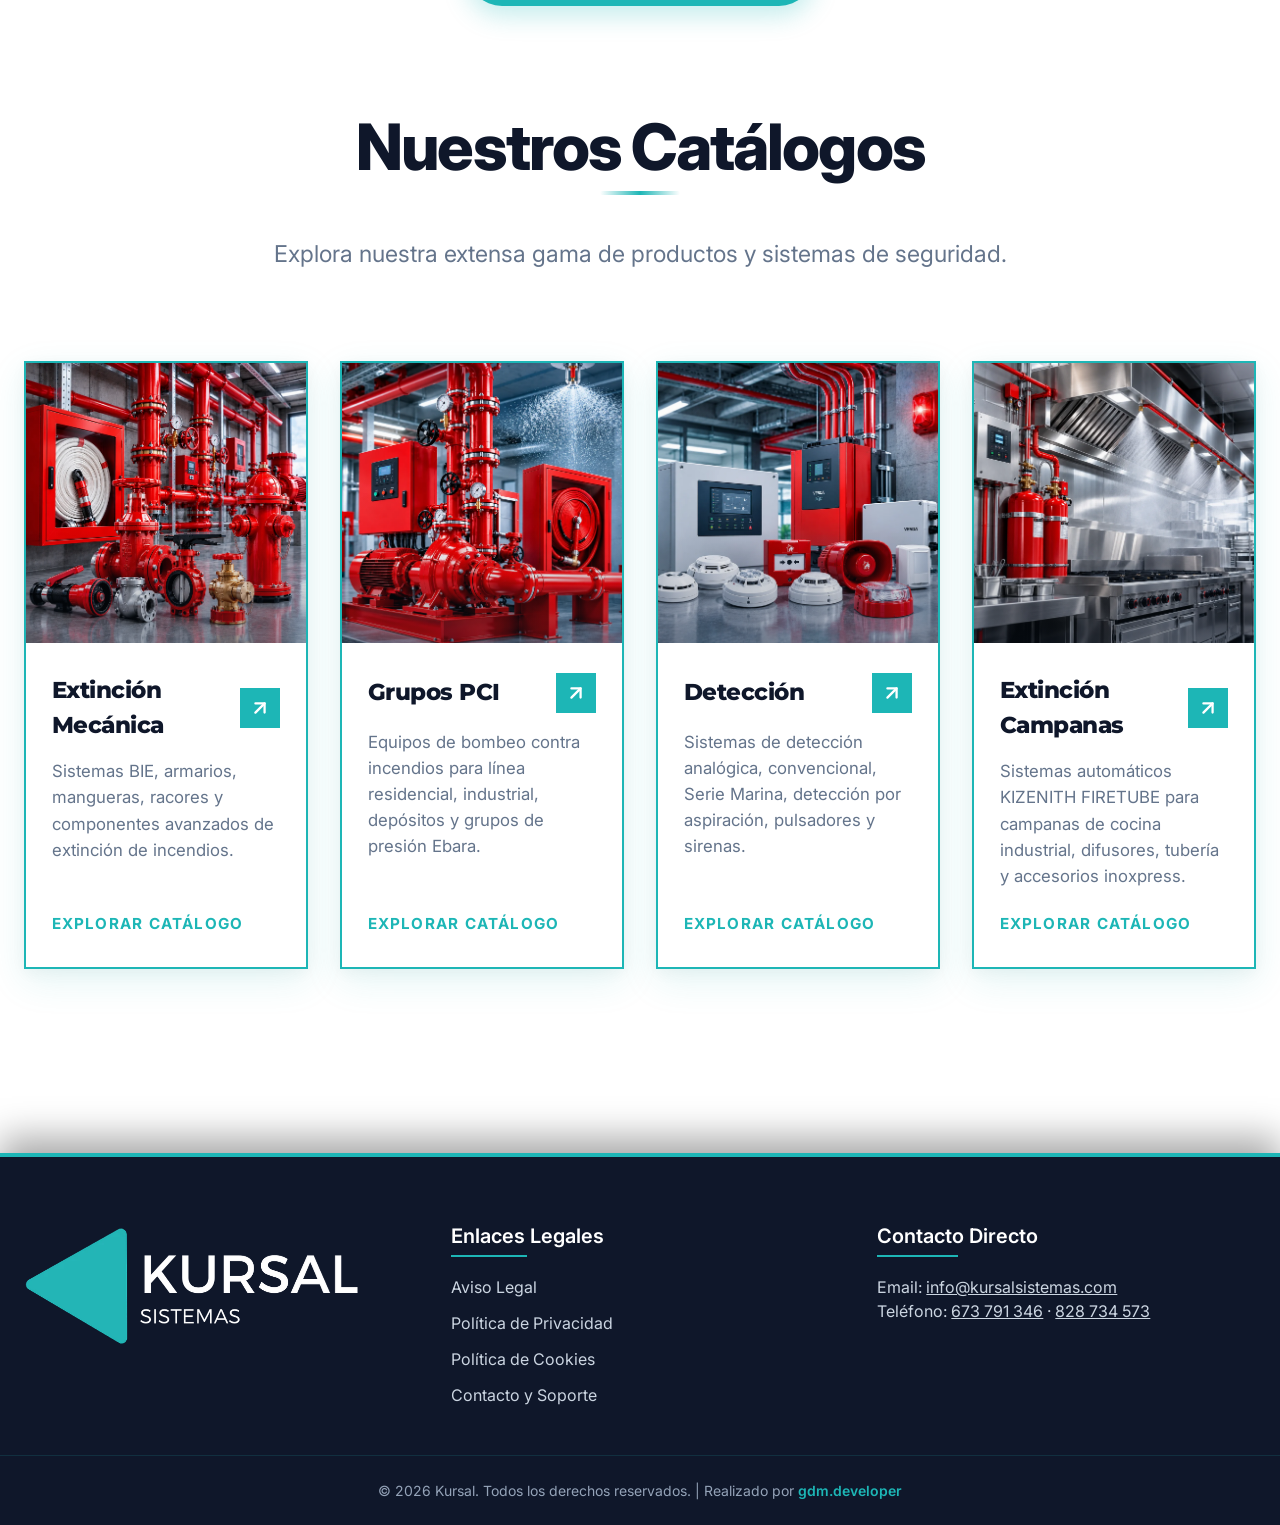
==== commit 6c322ee8: "feat: complete website optimization, SEO engineering, legal compliance & performance upgrade - Reorg" ====
--- a/index.html
+++ b/index.html
@@ -3,13 +3,95 @@
 <head>
     <meta charset="UTF-8">
     <meta name="viewport" content="width=device-width, initial-scale=1.0">
-    <title>Kursal - Professional Web</title>
-    <meta name="description" content="Kursal professional web platform.">
-    <!-- Google Fonts for modern typography -->
+    <title>Kursal Sistemas | Suministros Contra Incendios y Equipos PCI</title>
+    <meta name="description" content="Especialistas en sistemas contra incendios, detección, extinción mecánica, grupos PCI y campanas de cocina. Presupuestos sin compromiso.">
+    <!-- Google Fonts for modern & elegant typography -->
     <link rel="preconnect" href="https://fonts.googleapis.com">
     <link rel="preconnect" href="https://fonts.gstatic.com" crossorigin>
-    <link href="https://fonts.googleapis.com/css2?family=Inter:wght@300;400;500;600;700&display=swap" rel="stylesheet">
+    <link href="https://fonts.googleapis.com/css2?family=Inter:wght@300;400;500;600;700&family=Montserrat:wght@400;500;600;700;800;900&family=Plus+Jakarta+Sans:wght@500;600;700;800&display=swap" rel="stylesheet">
     <link rel="stylesheet" href="css/styles.css">
+    <!-- Canonical -->
+    <link rel="canonical" href="https://kursalsistemas.com/">
+    <!-- Favicon -->
+    <link rel="icon" type="image/x-icon" href="favicon.ico">
+    <link rel="apple-touch-icon" href="assets/images/favicon-192.webp">
+    <!-- Open Graph -->
+    <meta property="og:type" content="website">
+    <meta property="og:title" content="Kursal Sistemas | Suministros Contra Incendios y Equipos PCI">
+    <meta property="og:description" content="Especialistas en sistemas contra incendios, detección, extinción mecánica, grupos PCI y campanas de cocina industrial.">
+    <meta property="og:image" content="https://kursalsistemas.com/assets/images/logokursal.webp">
+    <meta property="og:url" content="https://kursalsistemas.com/">
+    <meta property="og:site_name" content="Kursal Sistemas">
+    <meta property="og:locale" content="es_ES">
+    <!-- Twitter Card -->
+    <meta name="twitter:card" content="summary_large_image">
+    <meta name="twitter:title" content="Kursal Sistemas | Suministros Contra Incendios y Equipos PCI">
+    <meta name="twitter:description" content="Especialistas en sistemas contra incendios, detección, extinción mecánica, grupos PCI y campanas de cocina industrial.">
+    <meta name="twitter:image" content="https://kursalsistemas.com/assets/images/logokursal.webp">
+    <!-- Structured Data -->
+    <script type="application/ld+json">
+    {
+      "@context": "https://schema.org",
+      "@graph": [
+        {
+          "@type": "LocalBusiness",
+          "@id": "https://kursalsistemas.com/#business",
+          "name": "Kursal Sistemas",
+          "description": "Empresa especializada en suministros contra incendios, sistemas de detección, extinción mecánica, grupos PCI, CCTV y control de accesos.",
+          "url": "https://kursalsistemas.com/",
+          "telephone": ["+34673791346", "+34828734573"],
+          "email": "info@kursalsistemas.com",
+          "address": {
+            "@type": "PostalAddress",
+            "streetAddress": "C. Batalla de Brunete, 100",
+            "addressLocality": "Las Palmas de Gran Canaria",
+            "postalCode": "35013",
+            "addressRegion": "Las Palmas",
+            "addressCountry": "ES"
+          },
+          "hasMap": "https://www.google.com/maps/place/C.+Batalla+de+Brunete,+100,+35013+Las+Palmas+de+Gran+Canaria,+Las+Palmas/",
+          "image": "https://kursalsistemas.com/assets/images/logokursal.webp",
+          "logo": "https://kursalsistemas.com/assets/images/logokursal.webp",
+          "openingHoursSpecification": {
+            "@type": "OpeningHoursSpecification",
+            "dayOfWeek": ["Monday","Tuesday","Wednesday","Thursday","Friday"],
+            "opens": "08:00",
+            "closes": "14:00"
+          },
+          "hasOfferCatalog": {
+            "@type": "OfferCatalog",
+            "name": "Catálogo de Equipos Contra Incendios",
+            "url": "https://kursalsistemas.com/catalogo.html",
+            "numberOfItems": 1037,
+            "itemListElement": [
+              {"@type": "OfferCatalog", "name": "Extinción Mecánica", "url": "https://kursalsistemas.com/catalogo.html?cat=extincion-mecanica"},
+              {"@type": "OfferCatalog", "name": "Grupos PCI", "url": "https://kursalsistemas.com/catalogo.html?cat=grupos-pci"},
+              {"@type": "OfferCatalog", "name": "Detección de Incendios", "url": "https://kursalsistemas.com/catalogo.html?cat=deteccion"},
+              {"@type": "OfferCatalog", "name": "Extinción Campanas de Cocina", "url": "https://kursalsistemas.com/catalogo.html?cat=campanas-cocina"}
+            ]
+          }
+        },
+        {
+          "@type": "WebSite",
+          "@id": "https://kursalsistemas.com/#website",
+          "name": "Kursal Sistemas",
+          "url": "https://kursalsistemas.com/",
+          "publisher": {"@id": "https://kursalsistemas.com/#business"},
+          "potentialAction": {
+            "@type": "SearchAction",
+            "target": "https://kursalsistemas.com/catalogo.html?q={search_term_string}",
+            "query-input": "required name=search_term_string"
+          }
+        },
+        {
+          "@type": "BreadcrumbList",
+          "itemListElement": [
+            {"@type": "ListItem", "position": 1, "name": "Inicio", "item": "https://kursalsistemas.com/"}
+          ]
+        }
+      ]
+    }
+    </script>
 </head>
 <body>
     
@@ -17,14 +99,14 @@
     <header class="main-header">
         <div class="container header-container">
             <div class="logo">
-                <img src="assets/images/logokursal.png" alt="Kursal Logo">
+                <img src="assets/images/logokursal.webp" alt="Kursal Logo">
             </div>
             <nav class="main-nav">
                 <ul>
                     <li><a href="index.html" class="nav-link">Inicio</a></li>
-                    <li><a href="#" class="nav-link">Servicios</a></li>
+                    <li><a href="catalogo.html" class="nav-link">Catálogo</a></li>
                     <li><a href="empresa.html" class="nav-link">Empresa</a></li>
-                    <li><a href="#" class="nav-link">Contacto</a></li>
+                    <li><a href="contacto.html" class="nav-link">Contacto</a></li>
                 </ul>
             </nav>
         </div>
@@ -52,32 +134,58 @@
     <main class="main-content">
         <div class="container">
             <!-- Contenido principal irá aquí -->
+            <h1 class="sr-only">Suministros Contra Incendios y Sistemas de Seguridad — Kursal Sistemas</h1>
             <section class="showcase-section">
                 <div class="showcase-grid">
                     <div class="showcase-item">
-                        <img src="assets/images/ehox.png" alt="Ehox">
+                        <img src="assets/images/ehox.webp" alt="Ehox" loading="lazy">
                     </div>
                     <div class="showcase-item">
-                        <img src="assets/images/evo.png" alt="Evo">
+                        <img src="assets/images/evo.webp" alt="Evo" loading="lazy">
                     </div>
                     <div class="showcase-item">
-                        <img src="assets/images/exo.png" alt="Exo">
+                        <img src="assets/images/exo.webp" alt="Exo" loading="lazy">
                     </div>
                 </div>
             </section>
 
-            <!-- Sección de Video Promocional -->
-            <section class="video-section">
-                <div class="video-container">
-                    <video id="mainVideo" controls class="promo-video">
-                        <source src="" type="video/mp4">
-                        Tu navegador no soporta el elemento de video.
-                    </video>
-                    <div class="video-overlay" id="videoOverlay">
-                        <div class="play-btn-circle">
-                            <svg xmlns="http://www.w3.org/2000/svg" width="36" height="36" viewBox="0 0 24 24" fill="currentColor"><polygon points="6 3 20 12 6 21 6 3"></polygon></svg>
-                        </div>
-                        <span class="video-overlay-text">Video Corporativo de Presentación</span>
+            <!-- Sección de Videos (Optimizados & Gran Formato) -->
+            <section class="videos-section">
+                <!-- Video 1 -->
+                <div class="video-card">
+                    <div class="video-wrapper">
+                        <video id="kursalVideo1" controls preload="none" playsinline poster="assets/images/poster_video1.webp">
+                            <source src="assets/video1.mp4" type="video/mp4">
+                            Tu navegador no soporta el elemento de video.
+                        </video>
+                        <div class="video-custom-overlay" id="videoOverlay1" data-video-id="kursalVideo1">
+                            <img src="assets/images/poster_video1.webp" alt="Portada Video 1" class="video-poster-img" loading="lazy">
+                            <div class="video-overlay-gradient"></div>
+                            <div class="video-play-content">
+                                <div class="video-play-button">
+                                    <svg xmlns="http://www.w3.org/2000/svg" width="44" height="44" viewBox="0 0 24 24" fill="currentColor"><polygon points="6 3 20 12 6 21 6 3"></polygon></svg>
+                                </div>
+                            </div>
+                        </div>
+                    </div>
+                </div>
+
+                <!-- Video 2 -->
+                <div class="video-card">
+                    <div class="video-wrapper">
+                        <video id="kursalVideo2" controls preload="none" playsinline poster="assets/images/poster_video2.webp">
+                            <source src="assets/video2.mp4" type="video/mp4">
+                            Tu navegador no soporta el elemento de video.
+                        </video>
+                        <div class="video-custom-overlay" id="videoOverlay2" data-video-id="kursalVideo2">
+                            <img src="assets/images/poster_video2.webp" alt="Portada Video 2" class="video-poster-img" loading="lazy">
+                            <div class="video-overlay-gradient"></div>
+                            <div class="video-play-content">
+                                <div class="video-play-button">
+                                    <svg xmlns="http://www.w3.org/2000/svg" width="44" height="44" viewBox="0 0 24 24" fill="currentColor"><polygon points="6 3 20 12 6 21 6 3"></polygon></svg>
+                                </div>
+                            </div>
+                        </div>
                     </div>
                 </div>
             </section>
@@ -92,7 +200,7 @@
                 <div class="features-grid">
                     <div class="feature-card">
                         <div class="feature-icon">
-                            <svg xmlns="http://www.w3.org/2000/svg" width="32" height="32" viewBox="0 0 24 24" fill="none" stroke="var(--primary-color)" stroke-width="2" stroke-linecap="round" stroke-linejoin="round"><path d="M21 16V8a2 2 0 0 0-1-1.73l-7-4a2 2 0 0 0-2 0l-7 4A2 2 0 0 0 3 8v8a2 2 0 0 0 1 1.73l7 4a2 2 0 0 0 2 0l7-4A2 2 0 0 0 21 16z"></path><polyline points="3.27 6.96 12 12.01 20.73 6.96"></polyline><line x1="12" y1="22.08" x2="12" y2="12"></line></svg>
+                            <img src="assets/images/producto.webp" alt="Icono Productos" loading="lazy">
                         </div>
                         <h2>Productos</h2>
                         <p>Te ayudamos y buscamos la mejor opción.</p>
@@ -100,7 +208,7 @@
                     
                     <div class="feature-card">
                         <div class="feature-icon">
-                            <svg xmlns="http://www.w3.org/2000/svg" width="32" height="32" viewBox="0 0 24 24" fill="none" stroke="var(--primary-color)" stroke-width="2" stroke-linecap="round" stroke-linejoin="round"><line x1="12" y1="1" x2="12" y2="23"></line><path d="M17 5H9.5a3.5 3.5 0 0 0 0 7h5a3.5 3.5 0 0 1 0 7H6"></path></svg>
+                            <img src="assets/images/dinero.webp" alt="Icono Presupuestos" loading="lazy">
                         </div>
                         <h2>Presupuestos</h2>
                         <p>La solución perfecta, con su justo valor.</p>
@@ -108,7 +216,7 @@
 
                     <div class="feature-card">
                         <div class="feature-icon">
-                            <svg xmlns="http://www.w3.org/2000/svg" width="32" height="32" viewBox="0 0 24 24" fill="none" stroke="var(--primary-color)" stroke-width="2" stroke-linecap="round" stroke-linejoin="round"><path d="M14.7 6.3a1 1 0 0 0 0 1.4l1.6 1.6a1 1 0 0 0 1.4 0l3.77-3.77a6 6 0 0 1-7.94 7.94l-6.91 6.91a2.12 2.12 0 0 1-3-3l6.91-6.91a6 6 0 0 1 7.94-7.94l-3.76 3.76z"></path></svg>
+                            <img src="assets/images/herramienta.webp" alt="Icono Asistencias" loading="lazy">
                         </div>
                         <h2>Asistencias</h2>
                         <p>Personal técnico a tu disposición.</p>
@@ -128,17 +236,77 @@
                 </div>
                 
                 <div class="catalog-grid">
-                    <div class="catalog-card">
-                        <div class="catalog-icon">
-                            <svg xmlns="http://www.w3.org/2000/svg" width="48" height="48" viewBox="0 0 24 24" fill="none" stroke="var(--primary-color)" stroke-width="2" stroke-linecap="round" stroke-linejoin="round"><path d="M4 22h14a2 2 0 0 0 2-2V7.5L14.5 2H6a2 2 0 0 0-2 2v4"></path><polyline points="14 2 14 8 20 8"></polyline><path d="M2 15h10"></path><path d="M9 18l3-3-3-3"></path></svg>
-                        </div>
-                        <div class="catalog-content">
-                            <h3>Extinción Mecánica</h3>
-                            <p>Catálogo completo de sistemas BIE, armarios, mangueras y componentes de extinción mecánica.</p>
-                            <a href="catalogo.html" class="btn-catalog">Acceder al catálogo <svg xmlns="http://www.w3.org/2000/svg" width="16" height="16" viewBox="0 0 24 24" fill="none" stroke="currentColor" stroke-width="2" stroke-linecap="round" stroke-linejoin="round"><line x1="5" y1="12" x2="19" y2="12"></line><polyline points="12 5 19 12 12 19"></polyline></svg></a>
-                        </div>
-                    </div>
-                    <!-- Se pueden añadir más catálogos aquí en el futuro -->
+                    <!-- Catálogo 1: Extinción Mecánica -->
+                    <a href="catalogo.html?cat=extincion-mecanica" class="catalog-card-item">
+                        <div class="catalog-image-box">
+                            <img src="assets/images/mecanica.webp" alt="Catálogo Extinción Mecánica" class="catalog-cover-img" loading="lazy">
+                            <div class="catalog-image-overlay"></div>
+                        </div>
+                        <div class="catalog-info-box">
+                            <div class="catalog-header-meta">
+                                <h3>Extinción Mecánica</h3>
+                                <span class="catalog-action-icon">
+                                    <svg xmlns="http://www.w3.org/2000/svg" width="22" height="22" viewBox="0 0 24 24" fill="none" stroke="currentColor" stroke-width="2.5" stroke-linecap="round" stroke-linejoin="round"><line x1="7" y1="17" x2="17" y2="7"></line><polyline points="7 7 17 7 17 17"></polyline></svg>
+                                </span>
+                            </div>
+                            <p>Sistemas BIE, armarios, mangueras, racores y componentes avanzados de extinción de incendios.</p>
+                            <span class="btn-catalog-link">Explorar catálogo</span>
+                        </div>
+                    </a>
+
+                    <!-- Catálogo 2: Grupos PCI -->
+                    <a href="catalogo.html?cat=grupos-pci" class="catalog-card-item">
+                        <div class="catalog-image-box img-zoomed-default">
+                            <img src="assets/images/grupos pci.webp" alt="Catálogo Grupos PCI" class="catalog-cover-img" loading="lazy">
+                            <div class="catalog-image-overlay"></div>
+                        </div>
+                        <div class="catalog-info-box">
+                            <div class="catalog-header-meta">
+                                <h3>Grupos PCI</h3>
+                                <span class="catalog-action-icon">
+                                    <svg xmlns="http://www.w3.org/2000/svg" width="22" height="22" viewBox="0 0 24 24" fill="none" stroke="currentColor" stroke-width="2.5" stroke-linecap="round" stroke-linejoin="round"><line x1="7" y1="17" x2="17" y2="7"></line><polyline points="7 7 17 7 17 17"></polyline></svg>
+                                </span>
+                            </div>
+                            <p>Equipos de bombeo contra incendios para línea residencial, industrial, depósitos y grupos de presión Ebara.</p>
+                            <span class="btn-catalog-link">Explorar catálogo</span>
+                        </div>
+                    </a>
+
+                    <!-- Catálogo 3: Detección -->
+                    <a href="catalogo.html?cat=deteccion" class="catalog-card-item">
+                        <div class="catalog-image-box img-zoomed-default">
+                            <img src="assets/images/deteccion.webp" alt="Catálogo Detección" class="catalog-cover-img" loading="lazy">
+                            <div class="catalog-image-overlay"></div>
+                        </div>
+                        <div class="catalog-info-box">
+                            <div class="catalog-header-meta">
+                                <h3>Detección</h3>
+                                <span class="catalog-action-icon">
+                                    <svg xmlns="http://www.w3.org/2000/svg" width="22" height="22" viewBox="0 0 24 24" fill="none" stroke="currentColor" stroke-width="2.5" stroke-linecap="round" stroke-linejoin="round"><line x1="7" y1="17" x2="17" y2="7"></line><polyline points="7 7 17 7 17 17"></polyline></svg>
+                                </span>
+                            </div>
+                            <p>Sistemas de detección analógica, convencional, Serie Marina, detección por aspiración, pulsadores y sirenas.</p>
+                            <span class="btn-catalog-link">Explorar catálogo</span>
+                        </div>
+                    </a>
+
+                    <!-- Catálogo 4: Extinción Campanas de Cocina -->
+                    <a href="catalogo.html?cat=campanas-cocina" class="catalog-card-item">
+                        <div class="catalog-image-box img-zoomed-default">
+                            <img src="assets/images/campanas de cocina.webp" alt="Catálogo Extinción Campanas de Cocina" class="catalog-cover-img" loading="lazy">
+                            <div class="catalog-image-overlay"></div>
+                        </div>
+                        <div class="catalog-info-box">
+                            <div class="catalog-header-meta">
+                                <h3>Extinción Campanas</h3>
+                                <span class="catalog-action-icon">
+                                    <svg xmlns="http://www.w3.org/2000/svg" width="22" height="22" viewBox="0 0 24 24" fill="none" stroke="currentColor" stroke-width="2.5" stroke-linecap="round" stroke-linejoin="round"><line x1="7" y1="17" x2="17" y2="7"></line><polyline points="7 7 17 7 17 17"></polyline></svg>
+                                </span>
+                            </div>
+                            <p>Sistemas automáticos KIZENITH FIRETUBE para campanas de cocina industrial, difusores, tubería y accesorios inoxpress.</p>
+                            <span class="btn-catalog-link">Explorar catálogo</span>
+                        </div>
+                    </a>
                 </div>
             </section>
         </div>
@@ -147,26 +315,28 @@
     <!-- Footer -->
     <footer class="main-footer">
         <div class="container footer-container">
+            <div class="footer-col footer-col-logo">
+                <a href="index.html" class="footer-logo-link">
+                    <img src="assets/images/logokursal.webp" alt="Kursal Logo" class="footer-logo-img" loading="lazy">
+                </a>
+            </div>
             <div class="footer-col">
-                <h3>Sobre Nosotros</h3>
-                <p>Kursal es una plataforma profesional dedicada a brindar soluciones de alta calidad.</p>
+                <h3>Enlaces Legales</h3>
+                <ul>
+                    <li><a href="aviso-legal.html">Aviso Legal</a></li>
+                    <li><a href="privacidad.html">Política de Privacidad</a></li>
+                    <li><a href="cookies.html">Política de Cookies</a></li>
+                    <li><a href="contacto.html">Contacto y Soporte</a></li>
+                </ul>
             </div>
             <div class="footer-col">
-                <h3>Enlaces Rápidos</h3>
-                <ul>
-                    <li><a href="#">Términos y Condiciones</a></li>
-                    <li><a href="#">Política de Privacidad</a></li>
-                    <li><a href="#">Soporte</a></li>
-                </ul>
-            </div>
-            <div class="footer-col">
-                <h3>Contacto</h3>
-                <p>Email: info@kursal.com</p>
-                <p>Teléfono: +123 456 7890</p>
+                <h3>Contacto Directo</h3>
+                <p>Email: <a href="mailto:info@kursalsistemas.com" style="color: inherit; text-decoration: underline;">info@kursalsistemas.com</a></p>
+                <p>Teléfono: <a href="tel:+34673791346" style="color: inherit; text-decoration: underline;">673 791 346</a> · <a href="tel:+34828734573" style="color: inherit; text-decoration: underline;">828 734 573</a></p>
             </div>
         </div>
         <div class="footer-bottom">
-            <p>&copy; 2026 Kursal. Todos los derechos reservados.</p>
+            <p>&copy; 2026 Kursal. Todos los derechos reservados. | Realizado por <a href="https://gdmdeveloper.es" target="_blank" rel="noopener noreferrer" class="credit-link">gdm.developer</a></p>
         </div>
     </footer>
 
@@ -181,6 +351,27 @@
                 </button>
             </div>
             <div class="drawer-body">
+                <div class="drawer-section-title" style="font-size: 0.8rem; font-weight: 700; text-transform: uppercase; color: var(--text-muted); margin-bottom: 0.75rem; letter-spacing: 0.05em;">Catálogos</div>
+                <div class="drawer-links-group" style="margin-bottom: 1.5rem;">
+                    <a href="catalogo.html?cat=extincion-mecanica" class="drawer-link-card">
+                        <h4>Extinción Mecánica</h4>
+                        <svg class="link-arrow" xmlns="http://www.w3.org/2000/svg" width="18" height="18" viewBox="0 0 24 24" fill="none" stroke="currentColor" stroke-width="2" stroke-linecap="round" stroke-linejoin="round"><line x1="5" y1="12" x2="19" y2="12"></line><polyline points="12 5 19 12 12 19"></polyline></svg>
+                    </a>
+                    <a href="catalogo.html?cat=grupos-pci" class="drawer-link-card">
+                        <h4>Grupos PCI</h4>
+                        <svg class="link-arrow" xmlns="http://www.w3.org/2000/svg" width="18" height="18" viewBox="0 0 24 24" fill="none" stroke="currentColor" stroke-width="2" stroke-linecap="round" stroke-linejoin="round"><line x1="5" y1="12" x2="19" y2="12"></line><polyline points="12 5 19 12 12 19"></polyline></svg>
+                    </a>
+                    <a href="catalogo.html?cat=deteccion" class="drawer-link-card">
+                        <h4>Detección</h4>
+                        <svg class="link-arrow" xmlns="http://www.w3.org/2000/svg" width="18" height="18" viewBox="0 0 24 24" fill="none" stroke="currentColor" stroke-width="2" stroke-linecap="round" stroke-linejoin="round"><line x1="5" y1="12" x2="19" y2="12"></line><polyline points="12 5 19 12 12 19"></polyline></svg>
+                    </a>
+                    <a href="catalogo.html?cat=campanas-cocina" class="drawer-link-card">
+                        <h4>Extinción Campanas</h4>
+                        <svg class="link-arrow" xmlns="http://www.w3.org/2000/svg" width="18" height="18" viewBox="0 0 24 24" fill="none" stroke="currentColor" stroke-width="2" stroke-linecap="round" stroke-linejoin="round"><line x1="5" y1="12" x2="19" y2="12"></line><polyline points="12 5 19 12 12 19"></polyline></svg>
+                    </a>
+                </div>
+
+                <div class="drawer-section-title" style="font-size: 0.8rem; font-weight: 700; text-transform: uppercase; color: var(--text-muted); margin-bottom: 0.75rem; letter-spacing: 0.05em;">Marcas</div>
                 <div class="drawer-links-group">
                     <a href="https://ehox.es/" target="_blank" rel="noopener" class="drawer-link-card">
                         <h4>Ehox</h4>
--- a/css/styles.css
+++ b/css/styles.css
@@ -428,6 +428,114 @@
     width: 100%;
 }
 
+/* Video Section (Stacked & Ultra Large) */
+.videos-section {
+    margin: 4.5rem 0 6rem;
+    display: flex;
+    flex-direction: column;
+    gap: 5rem;
+}
+
+.video-card {
+    position: relative;
+    width: 100%;
+    max-width: 1480px; /* Formato panorámico gigante */
+    margin: 0 auto;
+    border-radius: 0px; /* Esquinas cuadradas rectas */
+    overflow: hidden;
+    background-color: #000;
+    box-shadow: 0 22px 65px rgba(0, 0, 0, 0.35), 0 8px 25px rgba(0, 0, 0, 0.2); /* Sombra marcada alrededor */
+    border: 1px solid rgba(0, 0, 0, 0.15);
+}
+
+.video-wrapper {
+    position: relative;
+    width: 100%;
+    aspect-ratio: 16 / 9;
+    background-color: #000;
+}
+
+.video-wrapper video {
+    width: 100%;
+    height: 100%;
+    object-fit: cover;
+    display: block;
+}
+
+.video-custom-overlay {
+    position: absolute;
+    inset: 0;
+    display: flex;
+    justify-content: center;
+    align-items: center;
+    cursor: pointer;
+    z-index: 5;
+    overflow: hidden;
+}
+
+.video-poster-img {
+    position: absolute;
+    inset: 0;
+    width: 100%;
+    height: 100%;
+    object-fit: cover;
+    transition: transform 0.4s ease;
+}
+
+.video-overlay-gradient {
+    position: absolute;
+    inset: 0;
+    background: radial-gradient(circle at center, rgba(14, 27, 42, 0.35) 0%, rgba(14, 27, 42, 0.85) 100%);
+    transition: background 0.3s ease;
+}
+
+.video-custom-overlay:hover .video-poster-img {
+    transform: scale(1.03);
+}
+
+.video-custom-overlay:hover .video-overlay-gradient {
+    background: radial-gradient(circle at center, rgba(14, 27, 42, 0.2) 0%, rgba(14, 27, 42, 0.75) 100%);
+}
+
+.video-play-content {
+    position: relative;
+    z-index: 2;
+    display: flex;
+    flex-direction: column;
+    align-items: center;
+}
+
+.video-play-button {
+    width: 90px;
+    height: 90px;
+    border-radius: 50%;
+    background-color: var(--primary-color);
+    color: #ffffff;
+    display: flex;
+    justify-content: center;
+    align-items: center;
+    box-shadow: 0 10px 30px rgba(29, 182, 182, 0.5);
+    transition: transform 0.25s cubic-bezier(0.175, 0.885, 0.32, 1.275), box-shadow 0.25s ease;
+}
+
+.video-play-button svg {
+    margin-left: 5px; /* Centrado óptico del triángulo */
+}
+
+.video-custom-overlay:hover .video-play-button {
+    transform: scale(1.14);
+    box-shadow: 0 14px 40px rgba(29, 182, 182, 0.65);
+}
+
+.video-overlay-title {
+    margin-top: 1.5rem;
+    color: #ffffff;
+    font-size: 1.3rem;
+    font-weight: 700;
+    letter-spacing: 0.03em;
+    text-shadow: 0 2px 10px rgba(0, 0, 0, 0.7);
+}
+
 /* Medium Container (Narrower layout for text readability) */
 .container-medium {
     max-width: 1200px;
@@ -456,37 +564,47 @@
 .features-grid {
     display: grid;
     grid-template-columns: repeat(3, 1fr);
-    gap: 2.5rem;
+    gap: 3.5rem;
 }
 
 .feature-card {
-    background-color: var(--bg-white);
-    border: 1px solid var(--border-color);
-    border-radius: var(--radius-md);
-    padding: 3rem 2rem;
+    background-color: transparent;
+    border: none;
+    border-radius: 0;
+    padding: 1.5rem 1rem;
     text-align: center;
-    box-shadow: var(--shadow-sm);
-    transition: var(--transition);
-}
-
+    box-shadow: none;
+}
 
 .feature-icon {
-    margin-bottom: 1.5rem;
+    margin-bottom: 2rem;
     display: flex;
     justify-content: center;
     align-items: center;
+    height: 250px; /* Contenedor más alto */
+}
+
+.feature-icon img {
+    width: 240px; /* Imagen considerablemente más grande */
+    height: 240px;
+    max-width: 100%;
+    object-fit: contain;
 }
 
 .feature-card h2 {
-    font-size: 1.50rem;
+    font-size: 2.1rem; /* Títulos más grandes */
     font-weight: 700;
-    margin-bottom: 1rem;
-    color: var(--text-main);
+    margin-bottom: 1.25rem;
+    color: var(--text-main);
+    letter-spacing: -0.01em;
 }
 
 .feature-card p {
     color: var(--text-muted);
-    font-size: 1.05rem;
+    font-size: 1.3rem; /* Textos descriptivos más grandes */
+    line-height: 1.6;
+    max-width: 380px;
+    margin: 0 auto;
 }
 
 /* Company Details Section */
@@ -632,50 +750,181 @@
 
 /* Company Summary Section in Home */
 .company-summary-section {
-    max-width: 1200px;
-    margin: 6rem auto 4rem auto;
+    max-width: 1480px; /* Igualamos al ancho de los vídeos gigantes */
+    margin: 7rem auto 5rem auto;
 }
 
 .summary-header {
     text-align: center;
-    margin-bottom: 4rem;
+    margin-bottom: 5.5rem;
+    position: relative;
 }
 
 .summary-header h2 {
-    font-size: 2.25rem;
-    font-weight: 700;
-    color: var(--text-main);
-    margin-bottom: 1rem;
+    font-family: 'Montserrat', 'Plus Jakarta Sans', var(--font-family), sans-serif;
+    font-size: 4rem; /* Mucho más grande y dominante */
+    font-weight: 800;
+    color: var(--text-main);
+    letter-spacing: -0.03em;
+    text-transform: capitalize;
+    line-height: 1.15;
+    margin-bottom: 1.5rem;
+    position: relative;
+    display: inline-block;
+}
+
+.summary-header h2::after {
+    content: '';
+    position: absolute;
+    bottom: -12px;
+    left: 50%;
+    transform: translateX(-50%);
+    width: 80px;
+    height: 4px;
+    background: linear-gradient(90deg, transparent, var(--primary-color), transparent);
+    border-radius: 2px;
 }
 
 .summary-header p {
     color: var(--text-muted);
-    font-size: 1.15rem;
-    max-width: 700px;
-    margin: 0 auto;
+    font-size: 1.45rem; /* Subtítulo grande y legible */
+    line-height: 1.6;
+    max-width: 950px;
+    margin: 1.8rem auto 0 auto;
+    font-weight: 400;
 }
 
 .summary-footer {
     text-align: center;
-    margin-top: 3.5rem;
+    margin-top: 4.5rem;
 }
 
 .btn-more-info {
     display: inline-block;
     background-color: var(--primary-color);
     color: white;
-    padding: 1rem 2.5rem;
+    padding: 1.25rem 3rem;
     border-radius: var(--radius-full);
-    font-weight: 600;
-    font-size: 1.1rem;
-    box-shadow: 0 10px 20px rgba(29, 182, 182, 0.2);
+    font-weight: 700;
+    font-size: 1.25rem;
+    box-shadow: 0 10px 25px rgba(29, 182, 182, 0.25);
     transition: var(--transition);
 }
 
 .btn-more-info:hover {
     background-color: var(--primary-hover);
     transform: translateY(-2px);
-    box-shadow: 0 12px 25px rgba(29, 182, 182, 0.4);
+    box-shadow: 0 14px 30px rgba(29, 182, 182, 0.35);
+}
+
+/* ==========================================================================
+   Hub de Catálogos (Home Page - Gran Formato & Sin Hover)
+   ========================================================================== */
+.catalog-hub-section {
+    max-width: 1720px; /* Ancho máximo para que los 4 catálogos se vean amplios y equilibrados en una sola fila */
+    margin: 6.5rem auto 7.5rem auto;
+}
+
+.catalog-grid {
+    display: grid;
+    grid-template-columns: repeat(4, 1fr); /* Los 4 catálogos alineados en la misma fila */
+    gap: 2rem; /* Separación óptima para 4 columnas */
+}
+
+.catalog-card-item {
+    display: flex;
+    flex-direction: column;
+    background-color: #ffffff;
+    border-radius: 0px; /* Esquinas cuadradas rectas */
+    overflow: hidden;
+    border: 2px solid var(--primary-color); /* Borde cian distintivo */
+    box-shadow: 0 12px 35px rgba(29, 182, 182, 0.12), 0 4px 15px rgba(0, 0, 0, 0.04);
+    text-decoration: none;
+    color: inherit;
+    position: relative;
+}
+
+.catalog-image-box {
+    position: relative;
+    width: 100%;
+    aspect-ratio: 1 / 1; /* Imagen completa en formato original 1:1 */
+    overflow: hidden;
+    background-color: #0b1523;
+}
+
+.catalog-cover-img {
+    width: 100%;
+    height: 100%;
+    object-fit: cover;
+    display: block;
+}
+
+/* Grupos PCI y Detección ampliadas por defecto */
+.catalog-image-box.img-zoomed-default .catalog-cover-img {
+    transform: scale(1.10);
+}
+
+.catalog-image-overlay {
+    position: absolute;
+    inset: 0;
+    background: linear-gradient(180deg, rgba(0, 0, 0, 0.01) 60%, rgba(14, 27, 42, 0.35) 100%);
+    pointer-events: none;
+}
+
+.catalog-info-box {
+    padding: 1.85rem 1.6rem 2rem 1.6rem;
+    display: flex;
+    flex-direction: column;
+    flex-grow: 1;
+    background: #ffffff;
+}
+
+.catalog-header-meta {
+    display: flex;
+    justify-content: space-between;
+    align-items: center;
+    margin-bottom: 1rem;
+}
+
+.catalog-header-meta h3 {
+    font-family: 'Montserrat', 'Plus Jakarta Sans', sans-serif;
+    font-size: 1.45rem; /* Proporción ideal para 4 columnas en 1 fila */
+    font-weight: 800;
+    color: var(--text-main);
+    letter-spacing: -0.02em;
+    margin: 0;
+}
+
+.catalog-action-icon {
+    width: 40px;
+    height: 40px;
+    display: flex;
+    justify-content: center;
+    align-items: center;
+    background-color: var(--primary-color);
+    color: #ffffff;
+    border-radius: 0px;
+    flex-shrink: 0;
+}
+
+.catalog-info-box p {
+    color: var(--text-muted);
+    font-size: 1.05rem;
+    line-height: 1.55;
+    margin-bottom: 1.5rem;
+    flex-grow: 1;
+}
+
+.btn-catalog-link {
+    font-size: 0.95rem;
+    font-weight: 700;
+    color: var(--primary-color);
+    text-transform: uppercase;
+    letter-spacing: 0.08em;
+    display: inline-flex;
+    align-items: center;
+    gap: 0.4rem;
+    width: fit-content;
 }
 
 @media (max-width: 768px) {
@@ -714,81 +963,6 @@
     }
 }
 
-/* Catalog Hub Section */
-.catalog-hub-section {
-    max-width: 1200px;
-    margin: 6rem auto 6rem auto;
-    padding-top: 4rem;
-    border-top: 1px solid var(--border-color);
-}
-
-.catalog-grid {
-    display: grid;
-    grid-template-columns: repeat(auto-fit, minmax(320px, 1fr));
-    gap: 3rem;
-}
-
-.catalog-card {
-    display: flex;
-    align-items: flex-start;
-    gap: 2rem;
-    background-color: var(--bg-white);
-    border: 1px solid var(--border-color);
-    border-radius: var(--radius-md);
-    padding: 3rem 2.5rem;
-    box-shadow: var(--shadow-sm);
-    transition: var(--transition);
-}
-
-.catalog-card:hover {
-    box-shadow: var(--shadow-md);
-    border-color: var(--primary-color);
-    transform: translateY(-5px);
-}
-
-.catalog-icon {
-    flex-shrink: 0;
-    width: 64px;
-    height: 64px;
-    background-color: rgba(29, 182, 182, 0.1);
-    border-radius: var(--radius-md);
-    display: flex;
-    align-items: center;
-    justify-content: center;
-}
-
-.catalog-content h3 {
-    font-size: 1.5rem;
-    font-weight: 700;
-    margin-bottom: 1rem;
-    color: var(--text-main);
-}
-
-.catalog-content p {
-    color: var(--text-muted);
-    line-height: 1.6;
-    margin-bottom: 2rem;
-}
-
-.btn-catalog {
-    display: inline-flex;
-    align-items: center;
-    gap: 0.5rem;
-    background-color: var(--bg-light);
-    color: var(--primary-color);
-    font-weight: 600;
-    padding: 0.75rem 1.5rem;
-    border-radius: var(--radius-md);
-    border: 1px solid var(--primary-color);
-    transition: var(--transition);
-}
-
-.btn-catalog:hover {
-    background-color: var(--primary-color);
-    color: white;
-    box-shadow: 0 4px 12px rgba(29, 182, 182, 0.3);
-}
-
 /* Catalog Page Layout */
 .catalog-page {
     padding: 3rem 0 6rem 0;
@@ -797,8 +971,8 @@
 
 .catalog-container {
     display: grid;
-    grid-template-columns: 280px 1fr;
-    gap: 3rem;
+    grid-template-columns: 310px 1fr;
+    gap: 2.5rem;
     align-items: start;
 }
 
@@ -807,7 +981,7 @@
     background: var(--bg-white);
     border: 1px solid var(--border-color);
     border-radius: var(--radius-md);
-    padding: 1.5rem;
+    padding: 1.25rem;
     position: sticky;
     top: 2rem;
     box-shadow: var(--shadow-sm);
@@ -815,21 +989,21 @@
 
 .sidebar-header {
     border-bottom: 1px solid var(--border-color);
-    padding-bottom: 1rem;
-    margin-bottom: 1rem;
+    padding-bottom: 0.85rem;
+    margin-bottom: 0.85rem;
 }
 
 .sidebar-header h2 {
-    font-size: 1.25rem;
+    font-size: 1.2rem;
     color: var(--text-main);
 }
 
 .sidebar-filters h3 {
-    font-size: 0.9rem;
+    font-size: 0.85rem;
     text-transform: uppercase;
     letter-spacing: 0.05em;
     color: var(--text-muted);
-    margin-bottom: 1rem;
+    margin-bottom: 0.85rem;
 }
 
 #subcategory-filter-list {
@@ -839,7 +1013,7 @@
     display: flex;
     flex-direction: column;
     gap: 0.25rem;
-    max-height: 65vh;
+    max-height: 70vh;
     overflow-y: auto;
 }
 
@@ -855,16 +1029,17 @@
 .filter-btn {
     width: 100%;
     text-align: left;
-    padding: 0.7rem 1rem;
+    padding: 0.65rem 0.85rem;
     background: transparent;
     border: 1px solid transparent;
     border-radius: var(--radius-sm);
     color: var(--text-main);
-    font-size: 0.85rem;
+    font-size: 0.82rem;
     font-weight: 500;
     cursor: pointer;
     transition: var(--transition);
     font-family: inherit;
+    line-height: 1.35;
 }
 
 .filter-btn:hover {
@@ -883,11 +1058,12 @@
     display: flex;
     align-items: center;
     gap: 0.6rem;
-    padding: 0.85rem 1rem;
+    padding: 0.75rem 0.85rem;
     margin-bottom: 0.5rem;
     border-bottom: 1px solid var(--border-color);
     border-radius: 0;
-    padding-bottom: 1rem;
+    padding-bottom: 0.85rem;
+    font-size: 0.84rem;
 }
 
 /* Grupo de categoría */
@@ -897,11 +1073,12 @@
 
 .filter-category {
     display: flex;
-    align-items: center;
+    align-items: flex-start;
     justify-content: space-between;
-    padding: 0.85rem 1rem;
+    padding: 0.65rem 0.75rem;
     font-weight: 600;
-    font-size: 0.88rem;
+    font-size: 0.83rem;
+    gap: 0.5rem;
 }
 
 .filter-category.active {
@@ -918,25 +1095,27 @@
 .filter-cat-name {
     flex: 1;
     min-width: 0;
-    overflow: hidden;
-    text-overflow: ellipsis;
-    white-space: nowrap;
+    white-space: normal;
+    word-break: break-word;
+    line-height: 1.35;
 }
 
 .filter-cat-meta {
     display: flex;
     align-items: center;
-    gap: 0.4rem;
+    gap: 0.35rem;
     flex-shrink: 0;
+    margin-top: 0.1rem;
 }
 
 .filter-count {
-    font-size: 0.7rem;
+    font-size: 0.68rem;
     background-color: rgba(0,0,0,0.06);
-    padding: 0.15rem 0.5rem;
+    padding: 0.12rem 0.45rem;
     border-radius: 10px;
     font-weight: 600;
     color: var(--text-muted);
+    flex-shrink: 0;
 }
 
 .filter-btn.active .filter-count {
@@ -960,7 +1139,7 @@
 }
 
 .filter-submenu.open {
-    max-height: 2000px;
+    max-height: 2500px;
 }
 
 .filter-group:has(.filter-submenu.open) .filter-chevron {
@@ -968,15 +1147,27 @@
 }
 
 .filter-sub {
-    padding: 0.55rem 1rem 0.55rem 1.75rem;
-    font-size: 0.82rem;
+    padding: 0.45rem 0.75rem 0.45rem 1.4rem;
+    font-size: 0.78rem;
     font-weight: 400;
     display: flex;
-    align-items: center;
+    align-items: flex-start;
     justify-content: space-between;
     gap: 0.5rem;
     border-left: 2px solid transparent;
     border-radius: 0;
+    line-height: 1.35;
+}
+
+.filter-sub-name {
+    flex: 1;
+    min-width: 0;
+    white-space: normal;
+    word-break: break-word;
+}
+
+.filter-sub .filter-count {
+    margin-top: 0.1rem;
 }
 
 .filter-sub:hover {
@@ -1010,6 +1201,108 @@
     font-size: 0.9rem;
     color: var(--text-muted);
     font-weight: 600;
+}
+
+/* Ebara Banner en Grupos PCI */
+.ebara-banner {
+    display: flex;
+    align-items: center;
+    justify-content: space-between;
+    gap: 1.5rem;
+    background: linear-gradient(135deg, #ffffff 0%, #f4fbfb 100%);
+    border: 1px solid rgba(29, 182, 182, 0.35);
+    border-radius: var(--radius-md);
+    padding: 1.25rem 1.75rem;
+    margin-bottom: 2.25rem;
+    box-shadow: 0 4px 18px rgba(29, 182, 182, 0.08);
+    transition: var(--transition);
+}
+
+.ebara-banner:hover {
+    box-shadow: 0 6px 22px rgba(29, 182, 182, 0.16);
+    border-color: var(--primary-color);
+}
+
+.ebara-banner-content {
+    display: flex;
+    align-items: center;
+    gap: 1.5rem;
+    flex: 1;
+}
+
+.ebara-logo-wrapper {
+    flex-shrink: 0;
+    display: flex;
+    align-items: center;
+    justify-content: center;
+    background: transparent;
+    padding: 0;
+    border: none;
+    box-shadow: none;
+}
+
+.ebara-logo-img {
+    height: 58px;
+    width: auto;
+    object-fit: contain;
+    display: block;
+}
+
+.ebara-text-wrapper h3 {
+    font-size: 1.15rem;
+    font-weight: 700;
+    color: var(--text-main);
+    margin: 0;
+    line-height: 1.3;
+}
+
+.btn-ebara-budget {
+    display: inline-flex;
+    align-items: center;
+    gap: 0.6rem;
+    padding: 0.75rem 1.4rem;
+    background: linear-gradient(135deg, var(--primary-color) 0%, #159a9a 100%);
+    color: #ffffff;
+    font-weight: 600;
+    font-size: 0.92rem;
+    border-radius: var(--radius-sm);
+    text-decoration: none;
+    box-shadow: 0 4px 12px rgba(29, 182, 182, 0.3);
+    transition: all 0.25s ease;
+    flex-shrink: 0;
+}
+
+.btn-ebara-budget:hover {
+    background: linear-gradient(135deg, #18a0a0 0%, #0e7878 100%);
+    transform: translateY(-2px);
+    box-shadow: 0 6px 18px rgba(29, 182, 182, 0.45);
+    color: #ffffff;
+}
+
+.btn-ebara-budget .btn-arrow {
+    transition: transform 0.25s ease;
+}
+
+.btn-ebara-budget:hover .btn-arrow {
+    transform: translate(2px, -2px);
+}
+
+@media (max-width: 768px) {
+    .ebara-banner {
+        flex-direction: column;
+        align-items: flex-start;
+        padding: 1.25rem;
+        gap: 1.25rem;
+    }
+    .ebara-banner-content {
+        flex-direction: column;
+        align-items: flex-start;
+        gap: 0.85rem;
+    }
+    .btn-ebara-budget {
+        width: 100%;
+        justify-content: center;
+    }
 }
 
 .catalog-products-grid {
@@ -1080,12 +1373,48 @@
     flex-grow: 1;
 }
 
+.product-meta-header {
+    display: flex;
+    align-items: center;
+    justify-content: space-between;
+    margin-bottom: 0.5rem;
+    gap: 0.5rem;
+}
+
 .product-ref {
     font-size: 0.8rem;
     color: var(--primary-color);
     font-weight: 700;
-    margin-bottom: 0.5rem;
     text-transform: uppercase;
+}
+
+.catalog-badge {
+    display: inline-block;
+    padding: 0;
+    font-size: 0.78rem;
+    font-weight: 700;
+    text-transform: uppercase;
+    letter-spacing: 0.04em;
+    border-radius: 0;
+    background: transparent !important;
+    border: none !important;
+    white-space: nowrap;
+}
+
+.catalog-badge.badge-extincion {
+    color: #dc2626;
+}
+
+.catalog-badge.badge-grupos {
+    color: #2563eb;
+}
+
+.catalog-badge.badge-deteccion {
+    color: var(--primary-color);
+}
+
+.catalog-badge.badge-campanas {
+    color: #d97706;
 }
 
 .product-title {
@@ -1512,6 +1841,11 @@
         gap: 1.5rem;
     }
 
+    .catalog-grid {
+        grid-template-columns: 1fr;
+        gap: 2.5rem;
+    }
+
     /* Company Page Mobile Adjustments */
     .company-hero {
         margin-bottom: 3rem;
@@ -1563,3 +1897,755 @@
         max-height: 320px;
     }
 }
+
+
+/* ==========================================================================
+   Enlace Desarrollador en Footer
+   ========================================================================== */
+.credit-link {
+    color: var(--primary-color);
+    text-decoration: none;
+    font-weight: 600;
+    transition: var(--transition);
+}
+
+.credit-link:hover {
+    color: #ffffff;
+    text-decoration: underline;
+}
+
+/* ==========================================================================
+   Página de Contacto (Profesional & Segura)
+   ========================================================================== */
+.contact-page-main {
+    padding: 2.5rem 0 5rem 0;
+}
+
+.contact-hero {
+    text-align: center;
+    max-width: 800px;
+    margin: 0 auto 3rem auto;
+}
+
+.contact-pill-tag {
+    display: inline-block;
+    background: rgba(29, 182, 182, 0.1);
+    color: var(--primary-color);
+    font-size: 0.85rem;
+    font-weight: 700;
+    text-transform: uppercase;
+    letter-spacing: 0.08em;
+    padding: 0.4rem 1.2rem;
+    border-radius: var(--radius-full);
+    margin-bottom: 1rem;
+    border: 1px solid rgba(29, 182, 182, 0.25);
+}
+
+.contact-hero h1 {
+    font-size: 2.75rem;
+    font-weight: 800;
+    color: var(--text-main);
+    letter-spacing: -0.02em;
+    margin-bottom: 0.75rem;
+}
+
+.contact-hero p {
+    font-size: 1.15rem;
+    color: var(--text-muted);
+    line-height: 1.6;
+}
+
+/* Grid Layout: Left Info (1 part) / Right Form (1.8 parts) */
+.contact-layout-grid {
+    display: grid;
+    grid-template-columns: 1fr 1.65fr;
+    gap: 2.5rem;
+    align-items: start;
+}
+
+/* --- Panel Izquierdo: Información --- */
+.contact-info-panel {
+    display: flex;
+    flex-direction: column;
+    gap: 1.75rem;
+}
+
+.info-card.highlight-card {
+    background: linear-gradient(135deg, #1f2d3d 0%, #0d1a26 100%);
+    color: white;
+    padding: 2rem;
+    border-radius: var(--radius-md);
+    border-left: 4px solid var(--primary-color);
+    box-shadow: var(--shadow-md);
+}
+
+.info-card.highlight-card h3 {
+    font-size: 1.5rem;
+    font-weight: 800;
+    margin-bottom: 0.6rem;
+    color: white;
+}
+
+.info-card.highlight-card .info-description {
+    font-size: 0.95rem;
+    color: #cbd5e1;
+    line-height: 1.55;
+    margin: 0;
+}
+
+.info-items-list {
+    background: var(--bg-white);
+    border: 1px solid var(--border-color);
+    border-radius: var(--radius-md);
+    padding: 1.75rem;
+    display: flex;
+    flex-direction: column;
+    gap: 1.5rem;
+    box-shadow: var(--shadow-sm);
+}
+
+.info-item {
+    display: flex;
+    align-items: flex-start;
+    gap: 1.1rem;
+}
+
+.info-icon {
+    width: 46px;
+    height: 46px;
+    border-radius: 10px;
+    background: rgba(29, 182, 182, 0.1);
+    color: var(--primary-color);
+    display: flex;
+    align-items: center;
+    justify-content: center;
+    flex-shrink: 0;
+}
+
+.info-text {
+    display: flex;
+    flex-direction: column;
+}
+
+.info-label {
+    font-size: 0.8rem;
+    text-transform: uppercase;
+    letter-spacing: 0.05em;
+    color: var(--text-muted);
+    font-weight: 700;
+    margin-bottom: 0.15rem;
+}
+
+.info-val {
+    font-size: 1.05rem;
+    font-weight: 700;
+    color: var(--text-main);
+    text-decoration: none;
+    transition: var(--transition);
+}
+
+.info-link:hover {
+    color: var(--primary-color);
+}
+
+.info-sub {
+    font-size: 0.82rem;
+    color: var(--text-muted);
+    margin-top: 0.15rem;
+}
+
+.info-advantages {
+    background: #f8fafc;
+    border: 1px solid var(--border-color);
+    border-radius: var(--radius-md);
+    padding: 1.5rem 1.75rem;
+}
+
+.info-advantages h4 {
+    font-size: 0.95rem;
+    text-transform: uppercase;
+    letter-spacing: 0.05em;
+    color: var(--text-main);
+    font-weight: 800;
+    margin-bottom: 1rem;
+}
+
+.info-advantages ul {
+    list-style: none;
+    padding: 0;
+    margin: 0;
+    display: flex;
+    flex-direction: column;
+    gap: 0.75rem;
+}
+
+.info-advantages li {
+    display: flex;
+    align-items: center;
+    gap: 0.65rem;
+    font-size: 0.9rem;
+    color: #475569;
+    font-weight: 500;
+}
+
+/* --- Panel Derecho: Formulario en Grande --- */
+.contact-form-panel .form-card {
+    background: var(--bg-white);
+    border: 1px solid var(--border-color);
+    border-radius: var(--radius-md);
+    padding: 2.75rem;
+    box-shadow: 0 10px 30px rgba(0,0,0,0.06);
+    position: relative;
+}
+
+.form-header {
+    border-bottom: 1px solid var(--border-color);
+    padding-bottom: 1.5rem;
+    margin-bottom: 2rem;
+}
+
+.form-header h2 {
+    font-size: 1.85rem;
+    font-weight: 800;
+    color: var(--text-main);
+    letter-spacing: -0.01em;
+    margin-bottom: 0.4rem;
+}
+
+.form-header p {
+    font-size: 0.95rem;
+    color: var(--text-muted);
+    margin-bottom: 0.85rem;
+}
+
+.security-badge {
+    display: inline-flex;
+    align-items: center;
+    gap: 0.45rem;
+    font-size: 0.8rem;
+    font-weight: 600;
+    color: #059669;
+    background: #ecfdf5;
+    padding: 0.3rem 0.75rem;
+    border-radius: var(--radius-full);
+    border: 1px solid #a7f3d0;
+}
+
+.kursal-contact-form {
+    display: flex;
+    flex-direction: column;
+    gap: 1.35rem;
+}
+
+.form-row {
+    display: flex;
+    gap: 1.25rem;
+}
+
+.form-row-2 {
+    display: grid;
+    grid-template-columns: 1fr 1fr;
+    gap: 1.25rem;
+}
+
+.form-group {
+    display: flex;
+    flex-direction: column;
+    flex: 1;
+}
+
+.form-group label {
+    font-size: 0.88rem;
+    font-weight: 600;
+    color: var(--text-main);
+    margin-bottom: 0.4rem;
+}
+
+.form-group label .required {
+    color: #e74c3c;
+    font-weight: bold;
+}
+
+.label-with-counter {
+    display: flex;
+    justify-content: space-between;
+    align-items: center;
+}
+
+.char-counter {
+    font-size: 0.78rem;
+    color: var(--text-muted);
+    font-weight: 500;
+}
+
+.form-input {
+    width: 100%;
+    padding: 0.85rem 1rem;
+    font-size: 0.95rem;
+    font-family: inherit;
+    color: var(--text-main);
+    background: #ffffff;
+    border: 1.5px solid #d1d5db;
+    border-radius: var(--radius-sm);
+    transition: var(--transition);
+    outline: none;
+}
+
+.form-input:focus {
+    border-color: var(--primary-color);
+    box-shadow: 0 0 0 3.5px rgba(29, 182, 182, 0.18);
+}
+
+.form-input::placeholder {
+    color: #9ca3af;
+}
+
+.form-select {
+    appearance: none;
+    background-image: url("data:image/svg+xml,%3Csvg xmlns='http://www.w3.org/2000/svg' width='16' height='16' viewBox='0 0 24 24' fill='none' stroke='%234b5563' stroke-width='2' stroke-linecap='round' stroke-linejoin='round'%3E%3Cpolyline points='6 9 12 15 18 9'%3E%3C/polyline%3E%3C/svg%3E");
+    background-repeat: no-repeat;
+    background-position: right 1rem center;
+    background-size: 16px;
+    padding-right: 2.5rem;
+    cursor: pointer;
+}
+
+.form-textarea {
+    resize: vertical;
+    min-height: 120px;
+    line-height: 1.5;
+}
+
+.field-error {
+    font-size: 0.8rem;
+    color: #dc2626;
+    font-weight: 600;
+    margin-top: 0.3rem;
+    min-height: 1rem;
+}
+
+/* Checkbox RGPD */
+.checkbox-group {
+    display: flex;
+    flex-direction: column;
+}
+
+.custom-checkbox-container {
+    display: flex;
+    align-items: flex-start;
+    gap: 0.75rem;
+    position: relative;
+    cursor: pointer;
+    user-select: none;
+    font-size: 0.88rem;
+    line-height: 1.45;
+    color: #4b5563;
+}
+
+.custom-checkbox-container input {
+    position: absolute;
+    opacity: 0;
+    cursor: pointer;
+    height: 0;
+    width: 0;
+}
+
+.custom-checkmark {
+    width: 20px;
+    height: 20px;
+    background-color: #ffffff;
+    border: 1.5px solid #d1d5db;
+    border-radius: 4px;
+    flex-shrink: 0;
+    margin-top: 1px;
+    transition: var(--transition);
+    display: flex;
+    align-items: center;
+    justify-content: center;
+}
+
+.custom-checkbox-container input:checked ~ .custom-checkmark {
+    background-color: var(--primary-color);
+    border-color: var(--primary-color);
+}
+
+.custom-checkmark:after {
+    content: "";
+    display: none;
+    width: 5px;
+    height: 10px;
+    border: solid white;
+    border-width: 0 2px 2px 0;
+    transform: rotate(45deg);
+    margin-bottom: 2px;
+}
+
+.custom-checkbox-container input:checked ~ .custom-checkmark:after {
+    display: block;
+}
+
+.custom-checkbox-container .inline-link {
+    color: var(--primary-color);
+    text-decoration: underline;
+    font-weight: 600;
+}
+
+/* Alert Box */
+.form-status-alert {
+    padding: 1rem 1.25rem;
+    border-radius: var(--radius-sm);
+    font-size: 0.9rem;
+    line-height: 1.5;
+    font-weight: 500;
+}
+
+.alert-error {
+    background: #fef2f2;
+    border: 1px solid #fecaca;
+    color: #991b1b;
+}
+
+.alert-warning {
+    background: #fffbeb;
+    border: 1px solid #fde68a;
+    color: #92400e;
+}
+
+.alert-success {
+    background: #ecfdf5;
+    border: 1px solid #a7f3d0;
+    color: #065f46;
+}
+
+/* Actions & Submit Button */
+.form-actions {
+    display: flex;
+    align-items: center;
+    justify-content: space-between;
+    gap: 1.5rem;
+    margin-top: 0.5rem;
+    flex-wrap: wrap;
+}
+
+.btn-submit-contact {
+    display: inline-flex;
+    align-items: center;
+    justify-content: center;
+    gap: 0.75rem;
+    background: var(--primary-color);
+    color: #ffffff;
+    font-size: 1.05rem;
+    font-weight: 700;
+    padding: 0.95rem 2.2rem;
+    border: none;
+    border-radius: var(--radius-sm);
+    cursor: pointer;
+    transition: var(--transition);
+    box-shadow: 0 4px 14px rgba(29, 182, 182, 0.35);
+    font-family: inherit;
+}
+
+.btn-submit-contact:hover:not(:disabled) {
+    background: var(--primary-dark);
+    transform: translateY(-2px);
+    box-shadow: 0 6px 20px rgba(29, 182, 182, 0.45);
+}
+
+.btn-submit-contact:disabled {
+    background: #94a3b8;
+    cursor: not-allowed;
+    box-shadow: none;
+    transform: none;
+}
+
+.btn-spinner {
+    width: 20px;
+    height: 20px;
+    border: 2.5px solid rgba(255, 255, 255, 0.3);
+    border-radius: 50%;
+    border-top-color: #ffffff;
+    animation: spin 0.8s linear infinite;
+}
+
+@keyframes spin {
+    to { transform: rotate(360deg); }
+}
+
+.form-security-note {
+    display: flex;
+    align-items: center;
+    gap: 0.4rem;
+    font-size: 0.82rem;
+    color: var(--text-muted);
+}
+
+/* Success Card */
+.form-success-card {
+    text-align: center;
+    padding: 2rem 1rem;
+    animation: fadeIn 0.4s ease-out;
+}
+
+@keyframes fadeIn {
+    from { opacity: 0; transform: translateY(10px); }
+    to { opacity: 1; transform: translateY(0); }
+}
+
+.success-icon-wrap {
+    width: 80px;
+    height: 80px;
+    margin: 0 auto 1.5rem auto;
+    background: rgba(29, 182, 182, 0.1);
+    border-radius: 50%;
+    display: flex;
+    align-items: center;
+    justify-content: center;
+}
+
+.form-success-card h3 {
+    font-size: 1.75rem;
+    font-weight: 800;
+    color: var(--text-main);
+    margin-bottom: 0.65rem;
+}
+
+.form-success-card p {
+    font-size: 1rem;
+    color: var(--text-muted);
+    max-width: 500px;
+    margin: 0 auto 1.5rem auto;
+    line-height: 1.6;
+}
+
+.success-meta-box {
+    background: #f8fafc;
+    border: 1px solid var(--border-color);
+    border-radius: var(--radius-sm);
+    padding: 1.25rem 1.5rem;
+    max-width: 480px;
+    margin: 0 auto 1.75rem auto;
+    display: flex;
+    flex-direction: column;
+    gap: 0.65rem;
+    text-align: left;
+}
+
+.meta-row {
+    display: flex;
+    justify-content: space-between;
+    font-size: 0.9rem;
+    color: #475569;
+}
+
+.meta-row strong {
+    color: var(--text-main);
+    font-family: monospace;
+    font-size: 0.95rem;
+}
+
+.btn-secondary {
+    background: transparent;
+    border: 1.5px solid var(--primary-color);
+    color: var(--primary-color);
+    font-weight: 700;
+    font-size: 0.95rem;
+    padding: 0.75rem 1.75rem;
+    border-radius: var(--radius-sm);
+    cursor: pointer;
+    transition: var(--transition);
+    font-family: inherit;
+}
+
+.btn-secondary:hover {
+    background: var(--primary-color);
+    color: white;
+}
+
+/* Responsivo para la página de contacto */
+@media (max-width: 992px) {
+    .contact-layout-grid {
+        grid-template-columns: 1fr;
+        gap: 2rem;
+    }
+
+    .contact-hero h1 {
+        font-size: 2.2rem;
+    }
+
+    .contact-form-panel .form-card {
+        padding: 2rem 1.5rem;
+    }
+}
+
+@media (max-width: 600px) {
+    .form-row-2 {
+        grid-template-columns: 1fr;
+    }
+
+    .form-actions {
+        flex-direction: column;
+        align-items: stretch;
+    }
+
+    .btn-submit-contact {
+        width: 100%;
+    }
+
+    .form-security-note {
+        justify-content: center;
+    }
+}
+
+
+/* ==========================================================================
+   Páginas Legales (Aviso Legal, Privacidad, Cookies)
+   ========================================================================== */
+.legal-page-main {
+    padding: 3rem 0 5rem 0;
+    background-color: var(--bg-light);
+}
+
+.legal-document-card {
+    background: var(--bg-white);
+    border: 1px solid var(--border-color);
+    border-radius: var(--radius-md);
+    padding: 3rem;
+    box-shadow: var(--shadow-sm);
+}
+
+.legal-header {
+    border-bottom: 2px solid var(--border-color);
+    padding-bottom: 1.5rem;
+    margin-bottom: 2.5rem;
+}
+
+.legal-header h1 {
+    font-size: 2.25rem;
+    font-weight: 800;
+    color: var(--text-main);
+    letter-spacing: -0.02em;
+    margin-bottom: 0.5rem;
+}
+
+.legal-updated {
+    font-size: 0.88rem;
+    color: var(--text-muted);
+    font-weight: 500;
+}
+
+.legal-section {
+    margin-bottom: 2.5rem;
+}
+
+.legal-section h2 {
+    font-size: 1.35rem;
+    font-weight: 700;
+    color: var(--text-main);
+    margin-bottom: 0.85rem;
+}
+
+.legal-section p {
+    font-size: 0.98rem;
+    color: #475569;
+    line-height: 1.7;
+    margin-bottom: 1rem;
+}
+
+.legal-list {
+    padding-left: 1.5rem;
+    margin-bottom: 1rem;
+    display: flex;
+    flex-direction: column;
+    gap: 0.6rem;
+}
+
+.legal-list li {
+    font-size: 0.95rem;
+    color: #475569;
+    line-height: 1.6;
+}
+
+.legal-list strong {
+    color: var(--text-main);
+}
+
+.legal-table-wrapper {
+    overflow-x: auto;
+    margin: 1.5rem 0;
+    border: 1px solid var(--border-color);
+    border-radius: var(--radius-sm);
+}
+
+.legal-table {
+    width: 100%;
+    border-collapse: collapse;
+    font-size: 0.92rem;
+    text-align: left;
+}
+
+.legal-table th {
+    background: #f8fafc;
+    color: var(--text-main);
+    font-weight: 700;
+    padding: 0.85rem 1rem;
+    border-bottom: 1.5px solid var(--border-color);
+}
+
+.legal-table td {
+    padding: 0.85rem 1rem;
+    border-bottom: 1px solid var(--border-color);
+    color: #475569;
+    vertical-align: top;
+    line-height: 1.5;
+}
+
+.legal-table tr:last-child td {
+    border-bottom: none;
+}
+
+.legal-table code {
+    background: #f1f5f9;
+    padding: 0.2rem 0.4rem;
+    border-radius: 4px;
+    font-size: 0.85rem;
+    color: var(--primary-color);
+    font-weight: 600;
+}
+
+/* Footer Logo */
+.footer-col-logo {
+    display: flex;
+    flex-direction: column;
+    justify-content: flex-start;
+    align-items: flex-start;
+}
+
+.footer-logo-link {
+    display: inline-block;
+    transition: var(--transition);
+}
+
+.footer-logo-link:hover {
+    transform: scale(1.03);
+    padding-left: 0 !important;
+}
+
+.footer-logo-img {
+    height: 125px; /* Logo grande en el footer */
+    width: auto;
+    max-width: 100%;
+    object-fit: contain;
+}
+
+/* SEO Utility Classes */
+.sr-only {
+    position: absolute;
+    width: 1px;
+    height: 1px;
+    padding: 0;
+    margin: -1px;
+    overflow: hidden;
+    clip: rect(0, 0, 0, 0);
+    white-space: nowrap;
+    border-width: 0;
+}
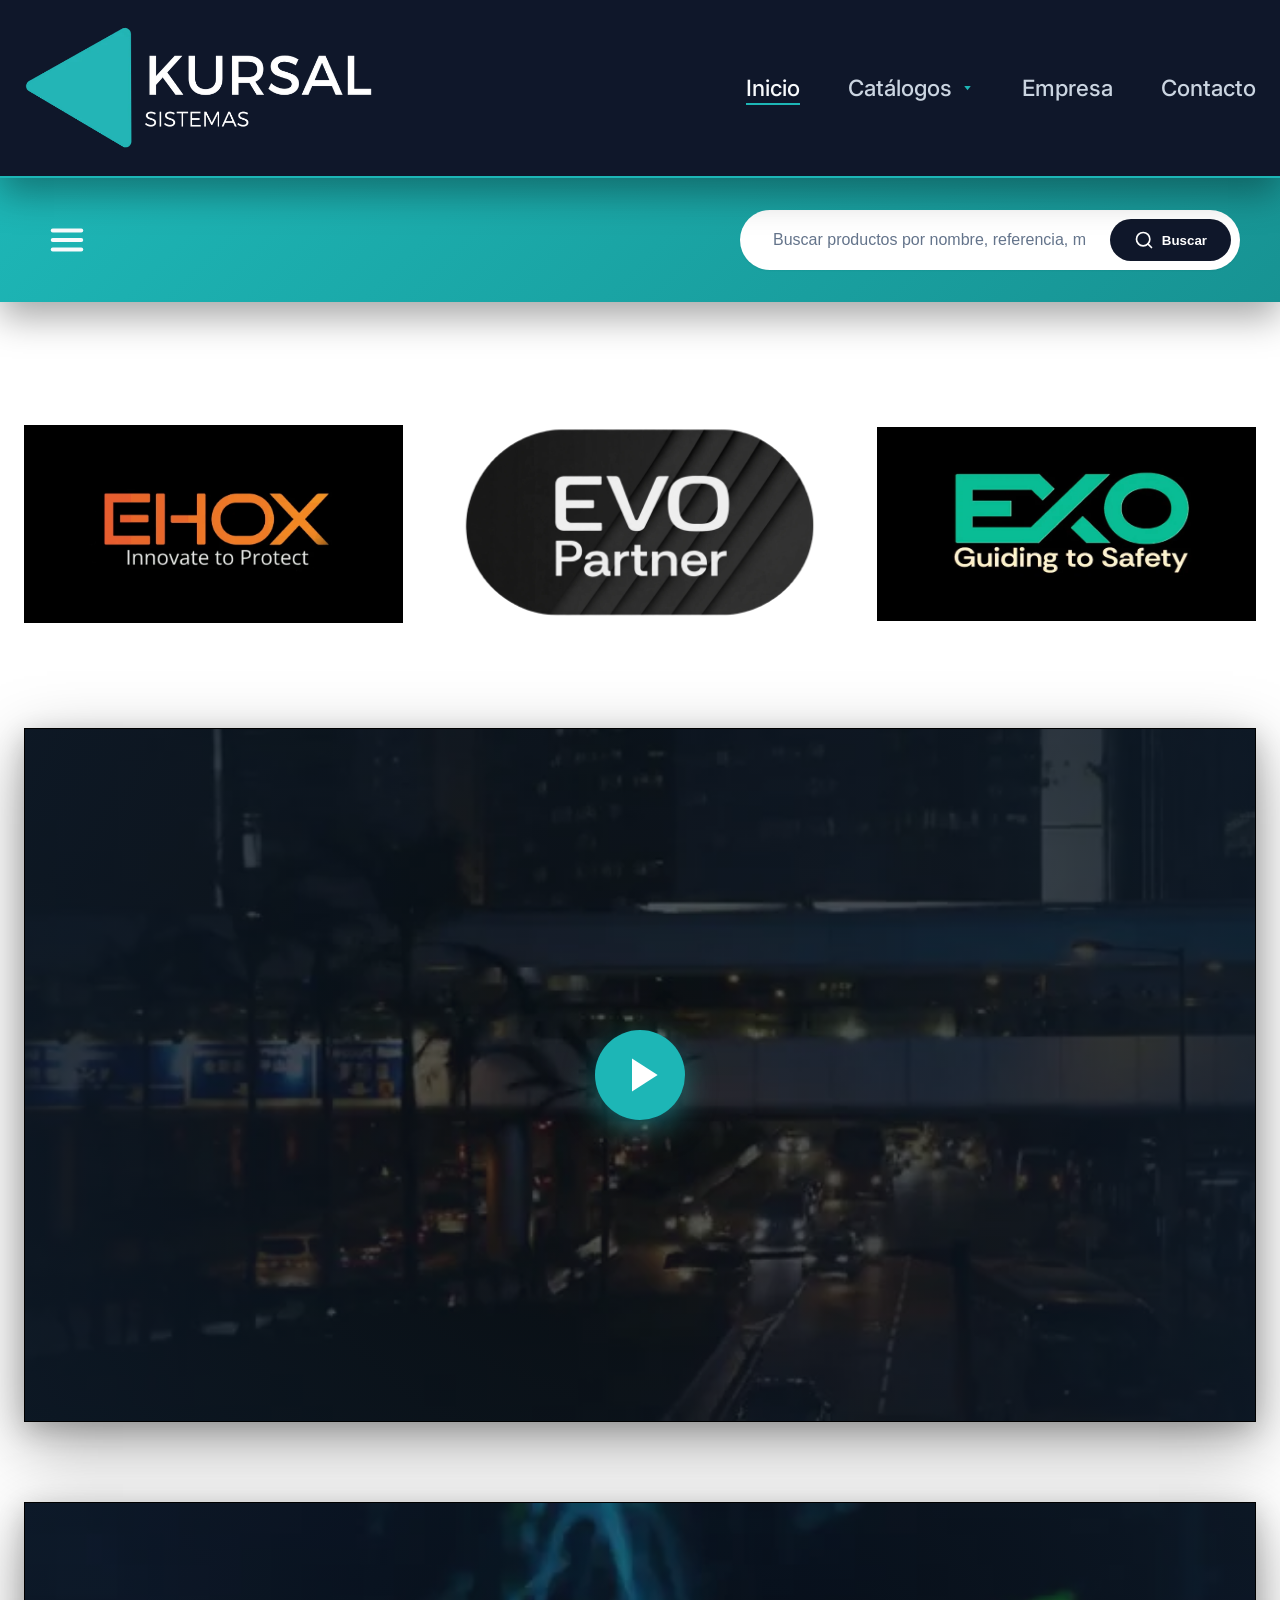
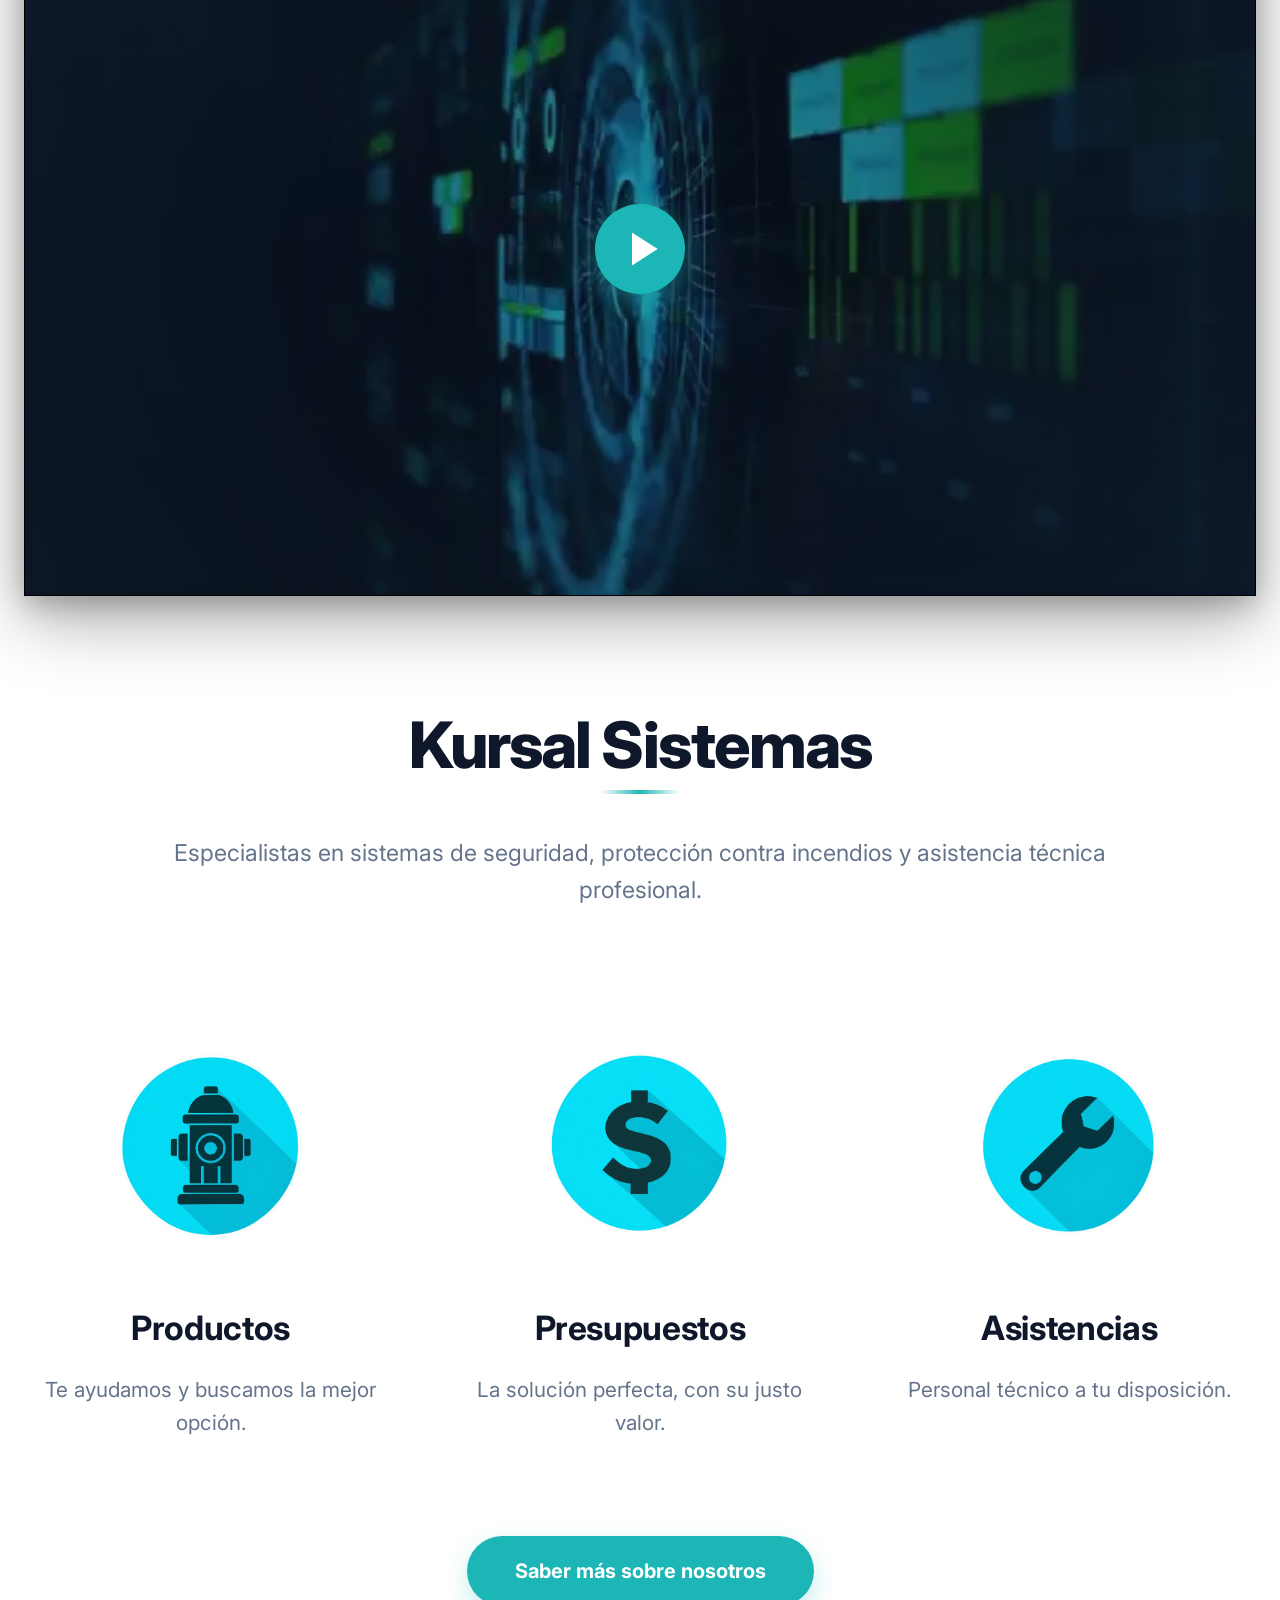
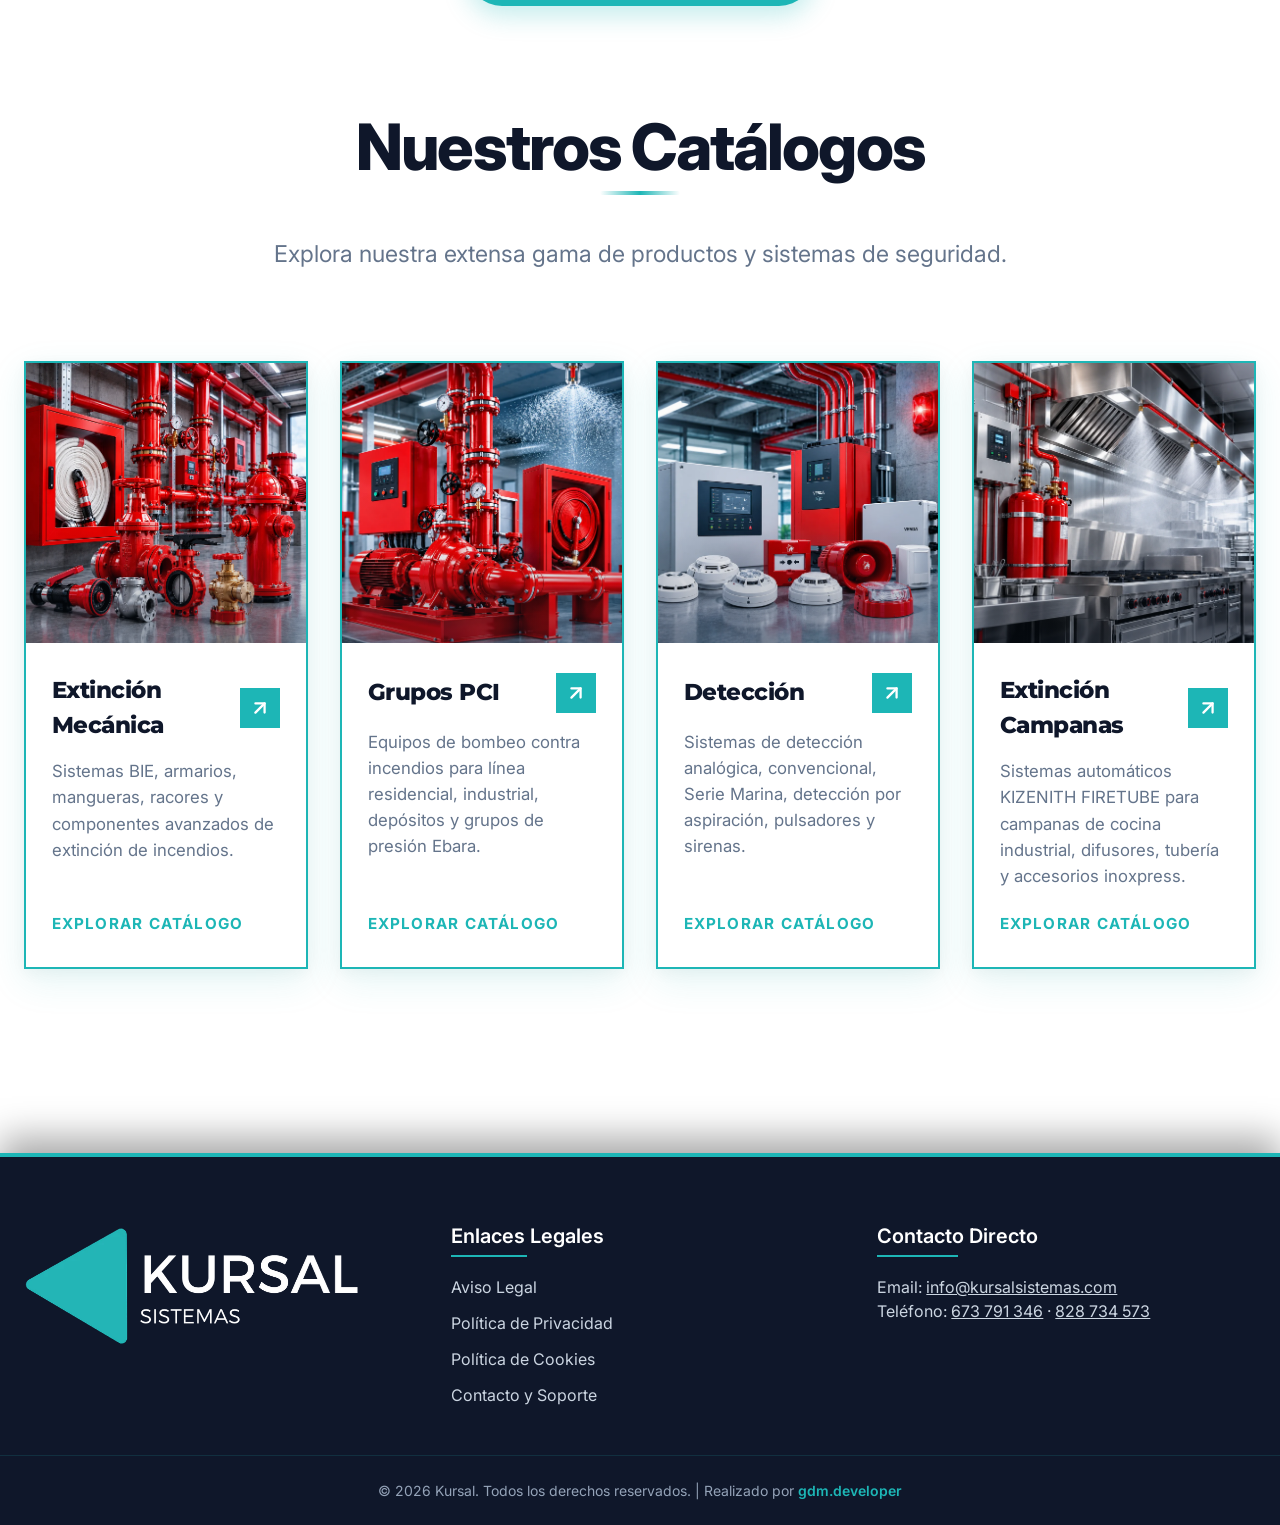
==== commit 8a76178d: "feat: replace general catalog link in header with modern mega-menu dropdown with inverted triangle a" ====
--- a/index.html
+++ b/index.html
@@ -99,16 +99,93 @@
     <header class="main-header">
         <div class="container header-container">
             <div class="logo">
-                <img src="assets/images/logokursal.webp" alt="Kursal Logo">
+                <a href="index.html"><img src="assets/images/logokursal.webp" alt="Kursal Logo"></a>
             </div>
             <nav class="main-nav">
                 <ul>
-                    <li><a href="index.html" class="nav-link">Inicio</a></li>
-                    <li><a href="catalogo.html" class="nav-link">Catálogo</a></li>
+                    <li><a href="index.html" class="nav-link active">Inicio</a></li>
+                    <li class="nav-item-dropdown">
+                        <button type="button" class="nav-link nav-dropdown-btn" id="catalogDropdownBtn" aria-expanded="false" aria-haspopup="true">
+                            <span>Catálogos</span>
+                            <svg class="dropdown-triangle-icon" viewBox="0 0 24 24" width="12" height="12" fill="currentColor">
+                                <polygon points="6 9 18 9 12 17"></polygon>
+                            </svg>
+                        </button>
+                    </li>
                     <li><a href="empresa.html" class="nav-link">Empresa</a></li>
                     <li><a href="contacto.html" class="nav-link">Contacto</a></li>
                 </ul>
             </nav>
+        </div>
+        <!-- Submenú Desplegable de Catálogos (Mega Menú) -->
+        <div class="header-megamenu" id="headerMegamenu" role="region" aria-label="Catálogos y subcategorías">
+            <div class="container megamenu-container">
+                <!-- Columna 1: Extinción Mecánica -->
+                <div class="megamenu-column">
+                    <a href="catalogo.html?cat=extincion-mecanica" class="megamenu-cat-title">
+                        <span class="cat-title-text">Extinción Mecánica</span>
+                        <span class="megamenu-count">713</span>
+                    </a>
+                    <ul class="megamenu-sublist">
+                        <li><a href="catalogo.html?cat=extincion-mecanica&filtro=BIEs+(Bocas+de+Incendio)">BIEs (Bocas de Incendio)</a></li>
+                        <li><a href="catalogo.html?cat=extincion-mecanica&filtro=Armarios+y+Mobiliario">Armarios y Mobiliario</a></li>
+                        <li><a href="catalogo.html?cat=extincion-mecanica&filtro=Mangueras+y+Lanzas">Mangueras y Lanzas</a></li>
+                        <li><a href="catalogo.html?cat=extincion-mecanica&filtro=Racores+de+Conexi%C3%B3n">Racores de Conexión</a></li>
+                        <li><a href="catalogo.html?cat=extincion-mecanica&filtro=Columna+Seca">Columna Seca</a></li>
+                        <li><a href="catalogo.html?cat=extincion-mecanica&filtro=Hidrantes+y+Casetas">Hidrantes y Casetas</a></li>
+                        <li><a href="catalogo.html?cat=extincion-mecanica&filtro=V%C3%A1lvulas">Válvulas</a></li>
+                        <li><a href="catalogo.html?cat=extincion-mecanica&filtro=Accesorios">Accesorios</a></li>
+                    </ul>
+                </div>
+
+                <!-- Columna 2: Grupos PCI -->
+                <div class="megamenu-column">
+                    <a href="catalogo.html?cat=grupos-pci" class="megamenu-cat-title">
+                        <span class="cat-title-text">Grupos PCI</span>
+                        <span class="megamenu-count">15</span>
+                    </a>
+                    <ul class="megamenu-sublist">
+                        <li><a href="catalogo.html?cat=grupos-pci&filtro=L%C3%ADnea+Residencial">Línea Residencial</a></li>
+                        <li><a href="catalogo.html?cat=grupos-pci&filtro=L%C3%ADnea+Industrial">Línea Industrial</a></li>
+                        <li><a href="catalogo.html?cat=grupos-pci&filtro=Dep%C3%B3sitos+y+Caudal%C3%ADmetros+PCI">Depósitos y Caudalímetros</a></li>
+                        <li><a href="https://ebaragci.imventa.com?culture=es" target="_blank" rel="noopener" class="megamenu-special-link">Configurador Ebara ↗</a></li>
+                    </ul>
+                </div>
+
+                <!-- Columna 3: Detección -->
+                <div class="megamenu-column">
+                    <a href="catalogo.html?cat=deteccion" class="megamenu-cat-title">
+                        <span class="cat-title-text">Detección</span>
+                        <span class="megamenu-count">293</span>
+                    </a>
+                    <ul class="megamenu-sublist">
+                        <li><a href="catalogo.html?cat=deteccion&filtro=Detecci%C3%B3n+Convencional">Detección Convencional</a></li>
+                        <li><a href="catalogo.html?cat=deteccion&filtro=Detecci%C3%B3n+Jade+Bird">Detección Jade Bird</a></li>
+                        <li><a href="catalogo.html?cat=deteccion&filtro=Detecci%C3%B3n+por+Aspiraci%C3%B3n">Detección por Aspiración</a></li>
+                        <li><a href="catalogo.html?cat=deteccion&filtro=Serie+Marina">Serie Marina</a></li>
+                    </ul>
+                </div>
+
+                <!-- Columna 4: Extinción Campanas -->
+                <div class="megamenu-column">
+                    <a href="catalogo.html?cat=campanas-cocina" class="megamenu-cat-title">
+                        <span class="cat-title-text">Extinción Campanas</span>
+                        <span class="megamenu-count">16</span>
+                    </a>
+                    <ul class="megamenu-sublist">
+                        <li><a href="catalogo.html?cat=campanas-cocina&filtro=Sistemas+de+extinci%C3%B3n+en+campanas">Sistemas en Campanas</a></li>
+                        <li><a href="catalogo.html?cat=campanas-cocina&filtro=Accesorios+inoxpress">Accesorios Inoxpress</a></li>
+                        <li><a href="catalogo.html?cat=campanas-cocina&filtro=Tuber%C3%ADa+inoxidable">Tubería Inoxidable</a></li>
+                        <li><a href="catalogo.html?cat=campanas-cocina&filtro=Herramientas+y+consumibles">Herramientas y Consumibles</a></li>
+                    </ul>
+                </div>
+            </div>
+            <div class="megamenu-footer-bar">
+                <div class="container megamenu-footer-inner">
+                    <span class="megamenu-footer-text">Catálogo profesional con más de <strong>1.000 productos</strong> especializados</span>
+                    <a href="contacto.html" class="megamenu-footer-cta">Solicitar presupuesto o asesoramiento técnico →</a>
+                </div>
+            </div>
         </div>
     </header>
 
--- a/css/styles.css
+++ b/css/styles.css
@@ -107,6 +107,275 @@
     width: 100%;
 }
 
+/* ==========================================================================
+   Mega Menú Desplegable en Header (Catálogos y Subcategorías)
+   ========================================================================== */
+.nav-item-dropdown {
+    position: relative;
+    display: flex;
+    align-items: center;
+}
+
+.nav-dropdown-btn {
+    background: transparent;
+    border: none;
+    cursor: pointer;
+    font-family: inherit;
+    font-size: 1.4rem;
+    font-weight: 500;
+    color: #cbd5e1;
+    display: inline-flex;
+    align-items: center;
+    gap: 0.55rem;
+    padding: 0;
+    position: relative;
+    transition: var(--transition);
+}
+
+.nav-dropdown-btn:hover,
+.nav-dropdown-btn.active {
+    color: var(--header-text);
+}
+
+.nav-dropdown-btn::after {
+    content: '';
+    position: absolute;
+    width: 0;
+    height: 2px;
+    bottom: -4px;
+    left: 0;
+    background-color: var(--primary-color);
+    transition: var(--transition);
+}
+
+.nav-dropdown-btn:hover::after,
+.nav-dropdown-btn.active::after {
+    width: 100%;
+}
+
+.dropdown-triangle-icon {
+    width: 13px;
+    height: 13px;
+    fill: var(--primary-color);
+    transition: transform 0.28s cubic-bezier(0.4, 0, 0.2, 1), fill 0.2s ease;
+    display: inline-block;
+    vertical-align: middle;
+}
+
+.nav-dropdown-btn:hover .dropdown-triangle-icon {
+    fill: var(--header-hover);
+}
+
+.nav-dropdown-btn.active .dropdown-triangle-icon {
+    transform: rotate(180deg);
+    fill: var(--header-hover);
+}
+
+/* Panel Mega Menú Desplegable */
+.header-megamenu {
+    position: absolute;
+    top: 100%;
+    left: 0;
+    width: 100%;
+    background-color: #0c1527;
+    border-top: 2px solid var(--primary-color);
+    border-bottom: 2px solid rgba(29, 182, 182, 0.3);
+    box-shadow: 0 30px 60px rgba(0, 0, 0, 0.65), 0 10px 25px rgba(0, 0, 0, 0.4);
+    opacity: 0;
+    visibility: hidden;
+    transform: translateY(-10px);
+    pointer-events: none;
+    transition: opacity 0.25s ease, transform 0.25s cubic-bezier(0.16, 1, 0.3, 1), visibility 0.25s;
+    z-index: 100;
+}
+
+.header-megamenu.active {
+    opacity: 1;
+    visibility: visible;
+    transform: translateY(0);
+    pointer-events: auto;
+}
+
+.megamenu-container {
+    max-width: 1600px;
+    margin: 0 auto;
+    padding: 2.2rem 1.5rem 1.8rem 1.5rem;
+    display: grid;
+    grid-template-columns: repeat(4, 1fr);
+    gap: 1.8rem;
+}
+
+.megamenu-column {
+    background: rgba(255, 255, 255, 0.02);
+    border: 1px solid rgba(255, 255, 255, 0.08);
+    border-radius: 8px;
+    padding: 1.4rem 1.2rem;
+    display: flex;
+    flex-direction: column;
+    transition: all 0.2s ease;
+}
+
+.megamenu-column:hover {
+    background: rgba(29, 182, 182, 0.04);
+    border-color: rgba(29, 182, 182, 0.35);
+    transform: translateY(-2px);
+    box-shadow: 0 10px 25px rgba(0, 0, 0, 0.3);
+}
+
+.megamenu-cat-title {
+    display: flex;
+    align-items: center;
+    justify-content: space-between;
+    font-family: 'Montserrat', sans-serif;
+    font-size: 1.12rem;
+    font-weight: 700;
+    color: #ffffff;
+    text-decoration: none;
+    padding-bottom: 0.75rem;
+    margin-bottom: 0.9rem;
+    border-bottom: 2px solid var(--primary-color);
+    transition: var(--transition);
+}
+
+.megamenu-cat-title:hover {
+    color: var(--header-hover);
+}
+
+.megamenu-cat-title .cat-title-text {
+    flex: 1;
+}
+
+.megamenu-count {
+    font-size: 0.72rem;
+    font-weight: 700;
+    color: var(--primary-color);
+    background: rgba(29, 182, 182, 0.15);
+    padding: 0.18rem 0.55rem;
+    border-radius: 9999px;
+    border: 1px solid rgba(29, 182, 182, 0.3);
+    margin-left: 0.5rem;
+    white-space: nowrap;
+}
+
+.megamenu-sublist {
+    list-style: none;
+    padding: 0;
+    margin: 0;
+    display: flex;
+    flex-direction: column;
+    gap: 0.45rem;
+}
+
+.megamenu-sublist li a {
+    display: flex;
+    align-items: center;
+    color: #94a3b8;
+    font-size: 0.92rem;
+    font-weight: 400;
+    text-decoration: none;
+    line-height: 1.35;
+    padding: 0.25rem 0.4rem;
+    border-radius: 4px;
+    transition: all 0.18s ease;
+}
+
+.megamenu-sublist li a::before {
+    content: '•';
+    color: var(--primary-color);
+    font-size: 1rem;
+    margin-right: 0.5rem;
+    opacity: 0.6;
+    transition: opacity 0.18s ease, transform 0.18s ease;
+}
+
+.megamenu-sublist li a:hover {
+    color: #38bdf8;
+    background: rgba(56, 189, 248, 0.08);
+    transform: translateX(4px);
+}
+
+.megamenu-sublist li a:hover::before {
+    opacity: 1;
+    transform: scale(1.3);
+}
+
+.megamenu-special-link {
+    color: #38bdf8 !important;
+    font-weight: 600 !important;
+}
+
+.megamenu-special-link::before {
+    content: '↗' !important;
+    font-size: 0.85rem !important;
+}
+
+.megamenu-footer-bar {
+    background: rgba(10, 18, 36, 0.85);
+    border-top: 1px solid rgba(255, 255, 255, 0.06);
+    padding: 0.85rem 1.5rem;
+}
+
+.megamenu-footer-inner {
+    max-width: 1600px;
+    margin: 0 auto;
+    display: flex;
+    justify-content: space-between;
+    align-items: center;
+    flex-wrap: wrap;
+    gap: 1rem;
+    font-size: 0.88rem;
+}
+
+.megamenu-footer-text {
+    color: #94a3b8;
+}
+
+.megamenu-footer-text strong {
+    color: var(--primary-color);
+}
+
+.megamenu-footer-cta {
+    color: #38bdf8;
+    text-decoration: none;
+    font-weight: 600;
+    transition: var(--transition);
+}
+
+.megamenu-footer-cta:hover {
+    color: #ffffff;
+    text-decoration: underline;
+}
+
+@media (max-width: 1024px) {
+    .nav-dropdown-btn {
+        font-size: 1.2rem;
+    }
+    .megamenu-container {
+        grid-template-columns: repeat(2, 1fr);
+        gap: 1.5rem;
+        padding: 2rem 1.5rem 1.5rem 1.5rem;
+    }
+}
+
+@media (max-width: 640px) {
+    .nav-dropdown-btn {
+        font-size: 1rem;
+    }
+    .header-megamenu {
+        max-height: 80vh;
+        overflow-y: auto;
+    }
+    .megamenu-container {
+        grid-template-columns: 1fr;
+        gap: 1.25rem;
+        padding: 1.5rem 1rem;
+    }
+    .megamenu-footer-inner {
+        flex-direction: column;
+        align-items: flex-start;
+    }
+}
+
 /* Sub Header (Buscador) */
 .sub-header {
     background: linear-gradient(135deg, var(--primary-color) 0%, var(--primary-hover) 100%);
